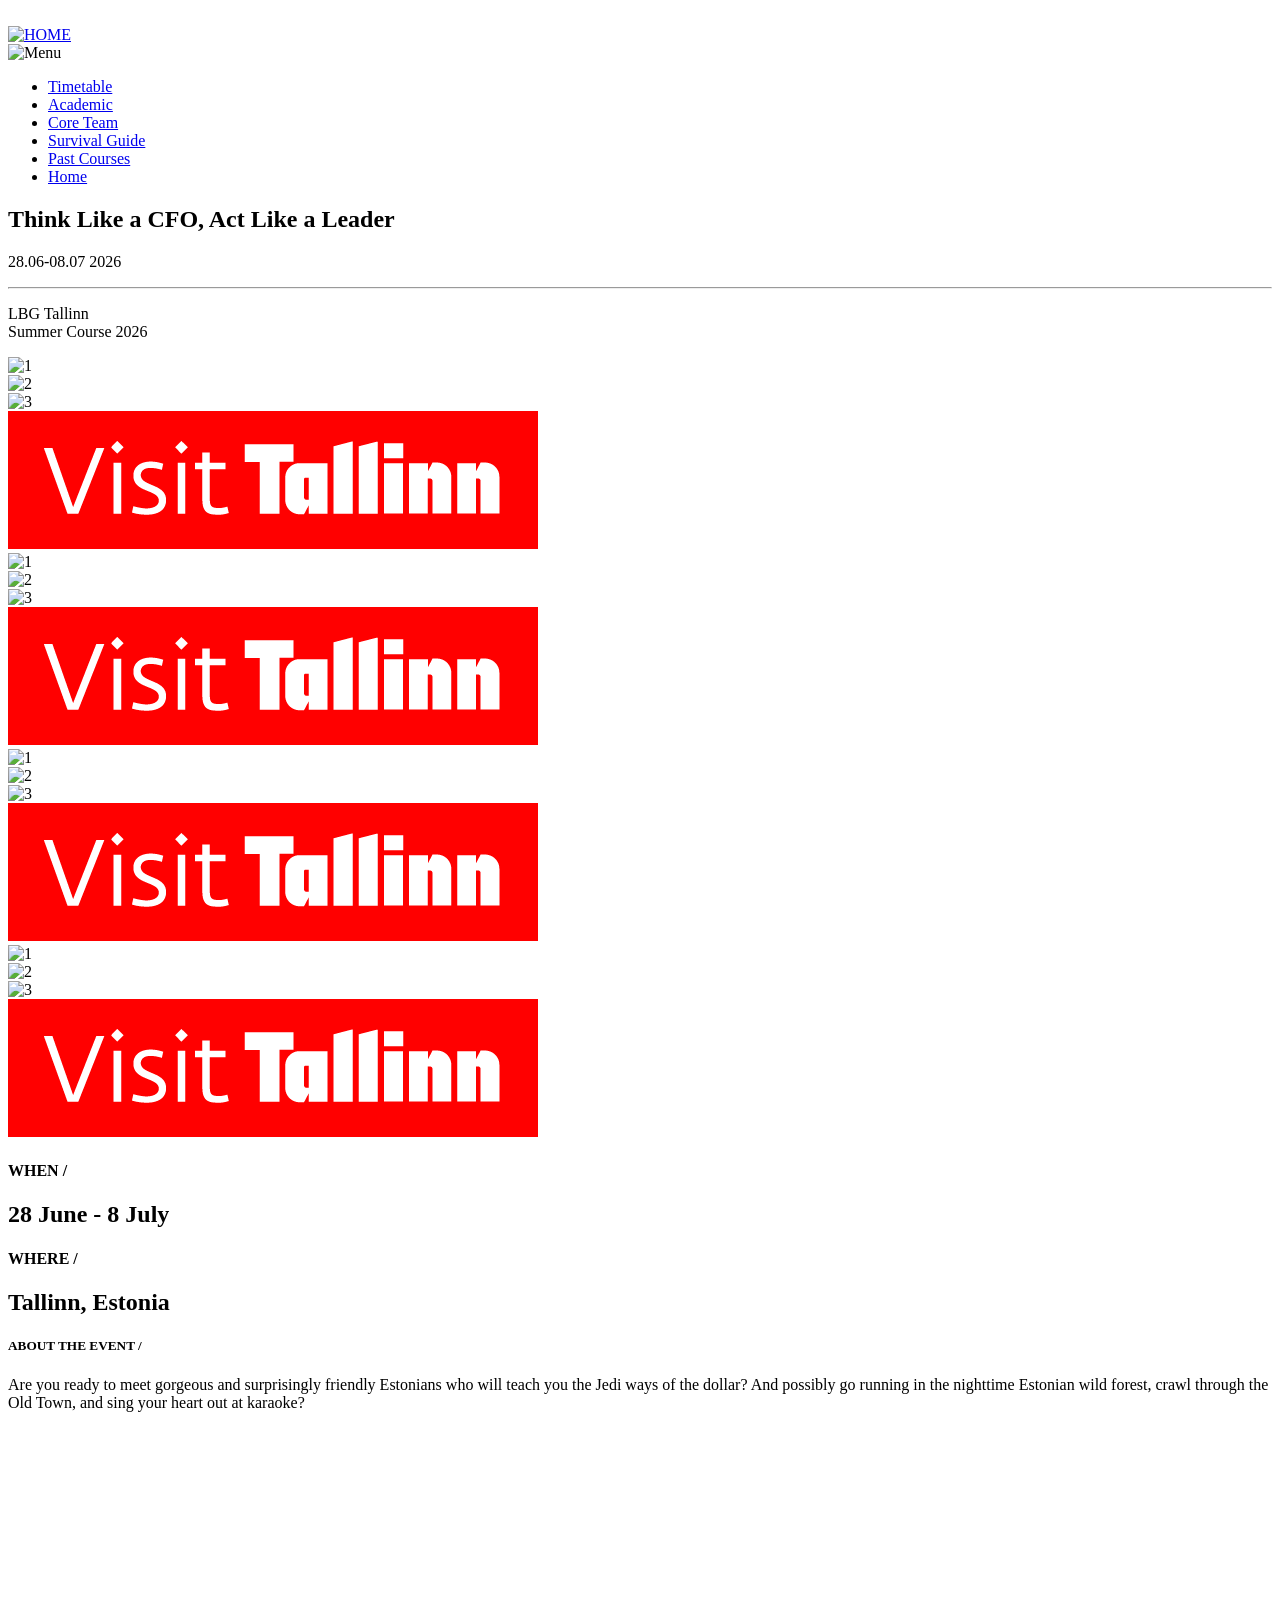
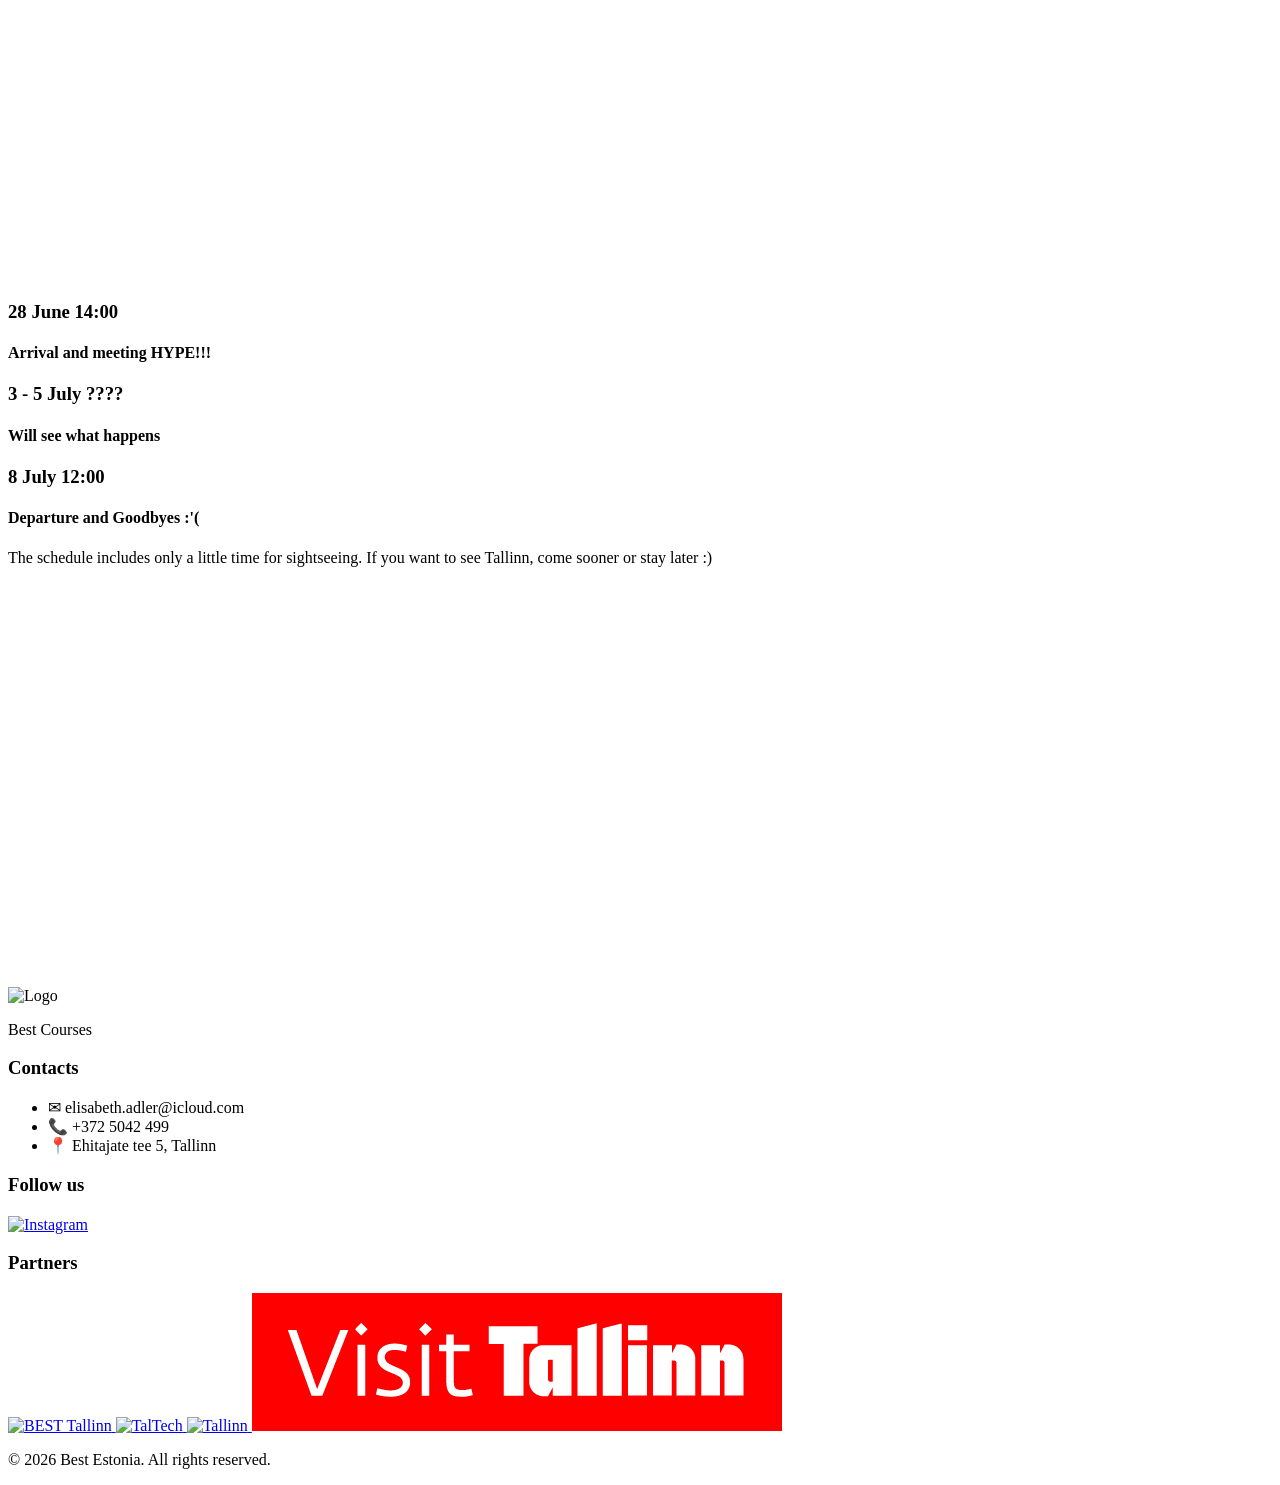
==== index.html @ 0d3443a9 "Update index.html" ====
<!DOCTYPE html>
<html lang="et">
<head>
    <meta charset="UTF-8">
    <meta name="viewport" content="width=device-width, initial-scale=1.0">
    <title>Investment Course</title>
    <link rel="stylesheet" href="Avaleht/Avaleht.css">
    <link rel="preconnect" href="https://fonts.googleapis.com">
    <link rel="preconnect" href="https://fonts.gstatic.com" crossorigin>
    <link href="https://fonts.googleapis.com/css2?family=Rock+Salt&family=Shadows+Into+Light&display=swap" rel="stylesheet">
</head>
<svg width="0" height="0">
  <filter id="rough">
    <feTurbulence type="turbulence" baseFrequency="0.02" numOctaves="3" result="noise"/>
    <feDisplacementMap in="SourceGraphic" in2="noise" scale="3"/>
  </filter>
</svg>

<body>

    <!-- NAVBAR -->
    <header>
        <nav class="navbar">
            <div class="logo">
                <a href="index.html">
                    <img src="Pildid/tibu.png" alt="HOME">
                </a>
            </div>
            <div class="menu-toggle" id="mobile-menu">
                <img src="Pildid/ikoon.png" alt="Menu">
            </div>
            <ul class="nav-links">
                <li><a href="Timetable/Timetable.html">Timetable</a></li>
                <li><a href="Academic/Academic.html">Academic</a></li>
                <li><a href="Coreteam/Coreteam.html">Core Team</a></li>
                <li><a href="Survivalguide/survivalguide.html">Survival Guide</a></li>
                <li><a href="Pastcourses/Pastcourses.html">Past Courses</a></li>
                <li><a href="index.html">Home</a></li>
            </ul>
        </nav>
    </header>

    <!-- HERO SECTION -->
    <section class="hero">
        <div class="hero-content">
            <h1>Think Like a CFO, Act Like a Leader</h1>
            <p class="date">28.06-08.07 2026</p>
            <hr>
            <p class="location">LBG Tallinn<br>Summer Course 2026</p>
        </div>
    </section>

    <!-- WHITE CONTENT SECTION -->
    <section class="content">
        <div class="slider-container">
            <div class="slider-track">
                <div class="slide"><img src="Pildid/taltech.png" alt="1"></div>
                <div class="slide"><img src="Pildid/Logo.png" alt="2"></div>
                <div class="slide"><img src="Pildid/Tallinn_logo_RGB.png" alt="3"></div>
                <div class="slide"><img src="Pildid/visit-tallinn.png" alt="3"></div>
                
                <div class="slide"><img src="Pildid/taltech.png" alt="1"></div>
                <div class="slide"><img src="Pildid/Logo.png" alt="2"></div>
                <div class="slide"><img src="Pildid/Tallinn_logo_RGB.png" alt="3"></div>
                <div class="slide"><img src="Pildid/visit-tallinn.png" alt="3"></div>

                <div class="slide"><img src="Pildid/taltech.png" alt="1"></div>
                <div class="slide"><img src="Pildid/Logo.png" alt="2"></div>
                <div class="slide"><img src="Pildid/Tallinn_logo_RGB.png" alt="3"></div>
                <div class="slide"><img src="Pildid/visit-tallinn.png" alt="3"></div>
                
                <div class="slide"><img src="Pildid/taltech.png" alt="1"></div>
                <div class="slide"><img src="Pildid/Logo.png" alt="2"></div>
                <div class="slide"><img src="Pildid/Tallinn_logo_RGB.png" alt="3"></div>
                <div class="slide"><img src="Pildid/visit-tallinn.png" alt="3"></div>
            </div>
        </div>
        <div class="content-inner">

            <div class="columns">
                <div>
                    <h4>WHEN /</h4>
                    <h2>28 June - 8 July</h2>
                </div>
                <div>
                    <h4>WHERE /</h4>
                    <h2>Tallinn, Estonia</h2>
                </div>
            </div>

            <div class="about">
                <h5>ABOUT THE EVENT /</h5>
                <p>
                    Are you ready to meet gorgeous and surprisingly friendly Estonians
                    who will teach you the Jedi ways of the dollar?
                    And possibly go running in the nighttime Estonian wild forest,
                    crawl through the Old Town, and sing your heart out at karaoke?
                </p>
            </div>

        </div>
        <div class="map-container">
            <iframe 
                src="https://www.google.com/maps/embed?pb=!1m18!1m12!1m3!1d2269.0214540780644!2d24.742281212728578!3d59.43894810213578!2m3!1f0!2f0!3f0!3m2!1i1024!2i768!4f13.1!3m3!1m2!1s0x4692936252f8d44b%3A0xb508b9e55fab012e!2sOld%20Town%20Hostel%20O%C3%9C!5e1!3m2!1set!2see!4v1776297374130!5m2!1set!2see" width="600" height="450" style="border:0;" allowfullscreen="" loading="lazy" referrerpolicy="no-referrer-when-downgrade"> 
                width="600" 
                height="450" 
                style="border:0;" 
                allowfullscreen="" 
                loading="lazy">
            </iframe>
        </div>
    </section>

    <!-- IMAGE SECTION -->
    <section class="image-section">
        <div class="image-overlay">
            <div class="schedule">
                <h3>28 June 14:00</h3>
                <h4>Arrival and meeting    HYPE!!!</h4>
                <h3>3 - 5 July ????</h3>
                <h4>Will see what happens</h4>
                <h3>8 July 12:00</h3>
                <h4>Departure and Goodbyes :'(</h4>
                <p>
                    The schedule includes only a little time for sightseeing.
                    If you want to see Tallinn, come sooner or stay later :)
                </p>
                <div class="video">
                    <iframe width="800" height="400" 
                    src="https://www.youtube.com/embed/RzxeYMuRS9A?si=vop9OytDKY9QYXYu" 
                    title="YouTube video player" 
                    frameborder="0" 
                    allow="accelerometer; autoplay; clipboard-write; encrypted-media; gyroscope; picture-in-picture; web-share" 
                    referrerpolicy="strict-origin-when-cross-origin" 
                    allowfullscreen></iframe>
                </div>
            </div>
        </div>
    </section>
    
    <!--  Jalus   -->
    <section class="footer">
        <div class="footer-container">
            <div class="footer-content">
                <img src="Pildid/tibu.png" alt="Logo" class="footer-logo">
                <p class="footer-nimi">Best Courses</p>
            </div>
            <div class="footer-content">
                <h3 class="footer-heading">Contacts</h3>
                <ul class="contact-list">
                    <li><span class="icon">✉</span> elisabeth.adler@icloud.com</li>
                    <li><span class="icon">📞</span> +372 5042 499</li>
                    <li><span class="icon">📍</span> Ehitajate tee 5, Tallinn</li>
                </ul>
                </div>

                <div class="footer-content">
                <h3 class="footer-heading">Follow us</h3>
                <div class="social-icons">
                    <a href="https://www.instagram.com/suvekursus/" class="social-circle">
                        <img src="Pildid/insta.png" alt="Instagram" style="width: 20px; height: 20px; vertical-align: middle;">
                    </a>
                    <!--a href="#" class="social-circle">yt</a>-->
                </div>
                </div>

                <div class="footer-content">
                <h3 class="footer-heading">Partners</h3>
                <div class="partner-logos">
                    <a href="https://best.ee/">
                        <img src="Pildid/Logo.png" alt="BEST Tallinn">
                    </a>
                    <a href="https://taltech.ee/">
                        <img src="Pildid/taltech.png" alt="TalTech">
                    </a>
                    <a href="https://www.tallinn.ee/en">
                        <img src="Pildid/Tallinn_logo_RGB.png" alt="Tallinn">
                    </a>
                    <a href="https://www.visittallinn.ee/eng">
                        <img src="Pildid/visit-tallinn.png" alt="VisitTallinn">
                    </a>
                </div>
                </div>

            </div>

            <div class="footer-bottom">
                <p>© 2026 Best Estonia. All rights reserved.</p>
            </div>
        </div>
    </section>

<script>
    document.addEventListener('DOMContentLoaded', () => {
        const header = document.querySelector('header');
        const menuToggle = document.getElementById('mobile-menu');
        const navLinks = document.querySelector('.nav-links');
        let lastScrollY = window.scrollY;

        // 1. Navbar värvi muutmine ja peitmine kerimisel
        window.addEventListener('scroll', () => {
            // Lisab taustavärvi, kui on keritud üle 50px
            if (window.scrollY > 50) {
                header.classList.add('scrolled');
            } else {
                header.classList.remove('scrolled');
            }

            // Peidab/näitab navbarit (ainult siis, kui mobiilimenüü on kinni)
            if (!navLinks.classList.contains('active')) {
                if (window.scrollY > lastScrollY && window.scrollY > 100) {
                    header.classList.add('nav-hidden');
                } else {
                    header.classList.remove('nav-hidden');
                }
            }
            lastScrollY = window.scrollY;
        });

        // 2. Mobiilimenüü avamine/sulgemine
        menuToggle.addEventListener('click', (e) => {
            e.stopPropagation(); // Takistab dokumendi klikisündmust
            navLinks.classList.toggle('active');
        });

        // Sulgeb menüü, kui klikid lingile
        document.querySelectorAll('.nav-links a').forEach(link => {
            link.addEventListener('click', () => {
                navLinks.classList.remove('active');
            });
        });

        // Sulgeb menüü, kui klikid kuskil mujal ekraanil
        document.addEventListener('click', (event) => {
            if (!navLinks.contains(event.target) && !menuToggle.contains(event.target)) {
                navLinks.classList.remove('active');
            }
        });
    });
</script>

</body>
</html>
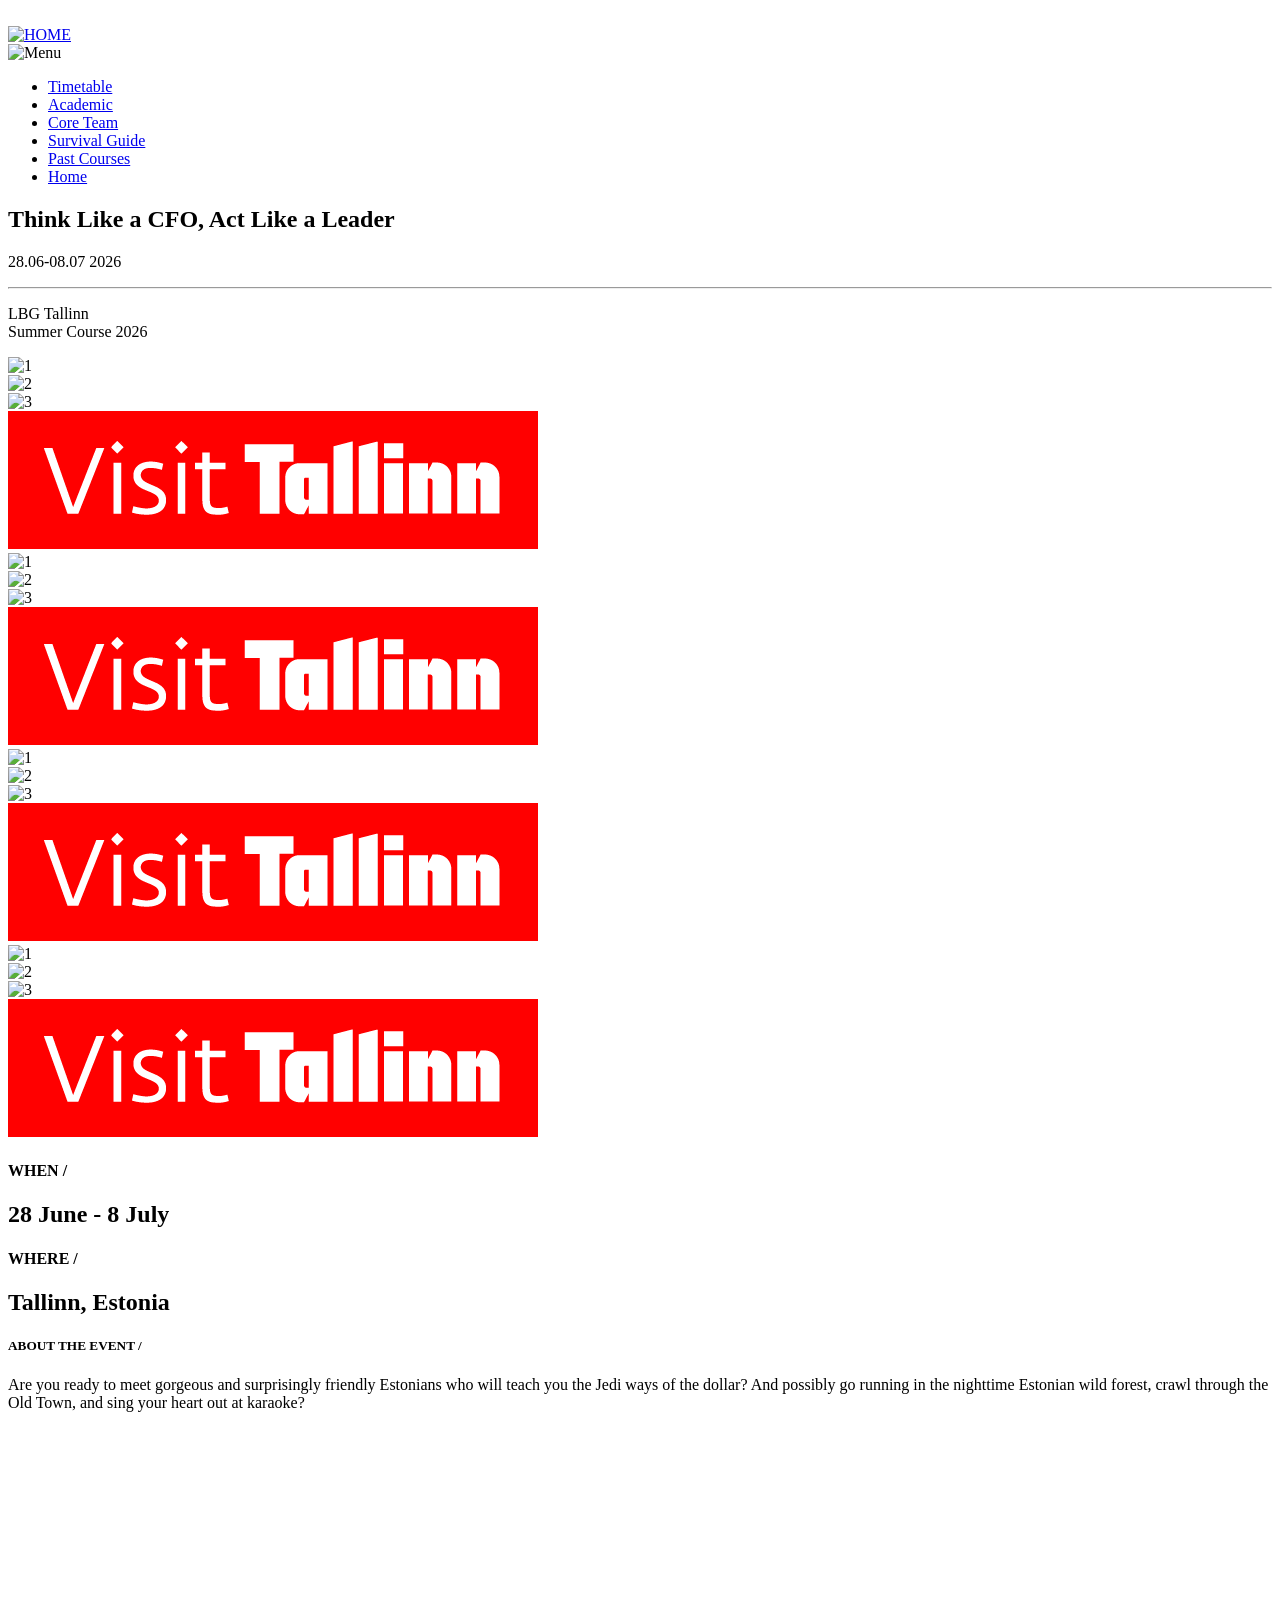
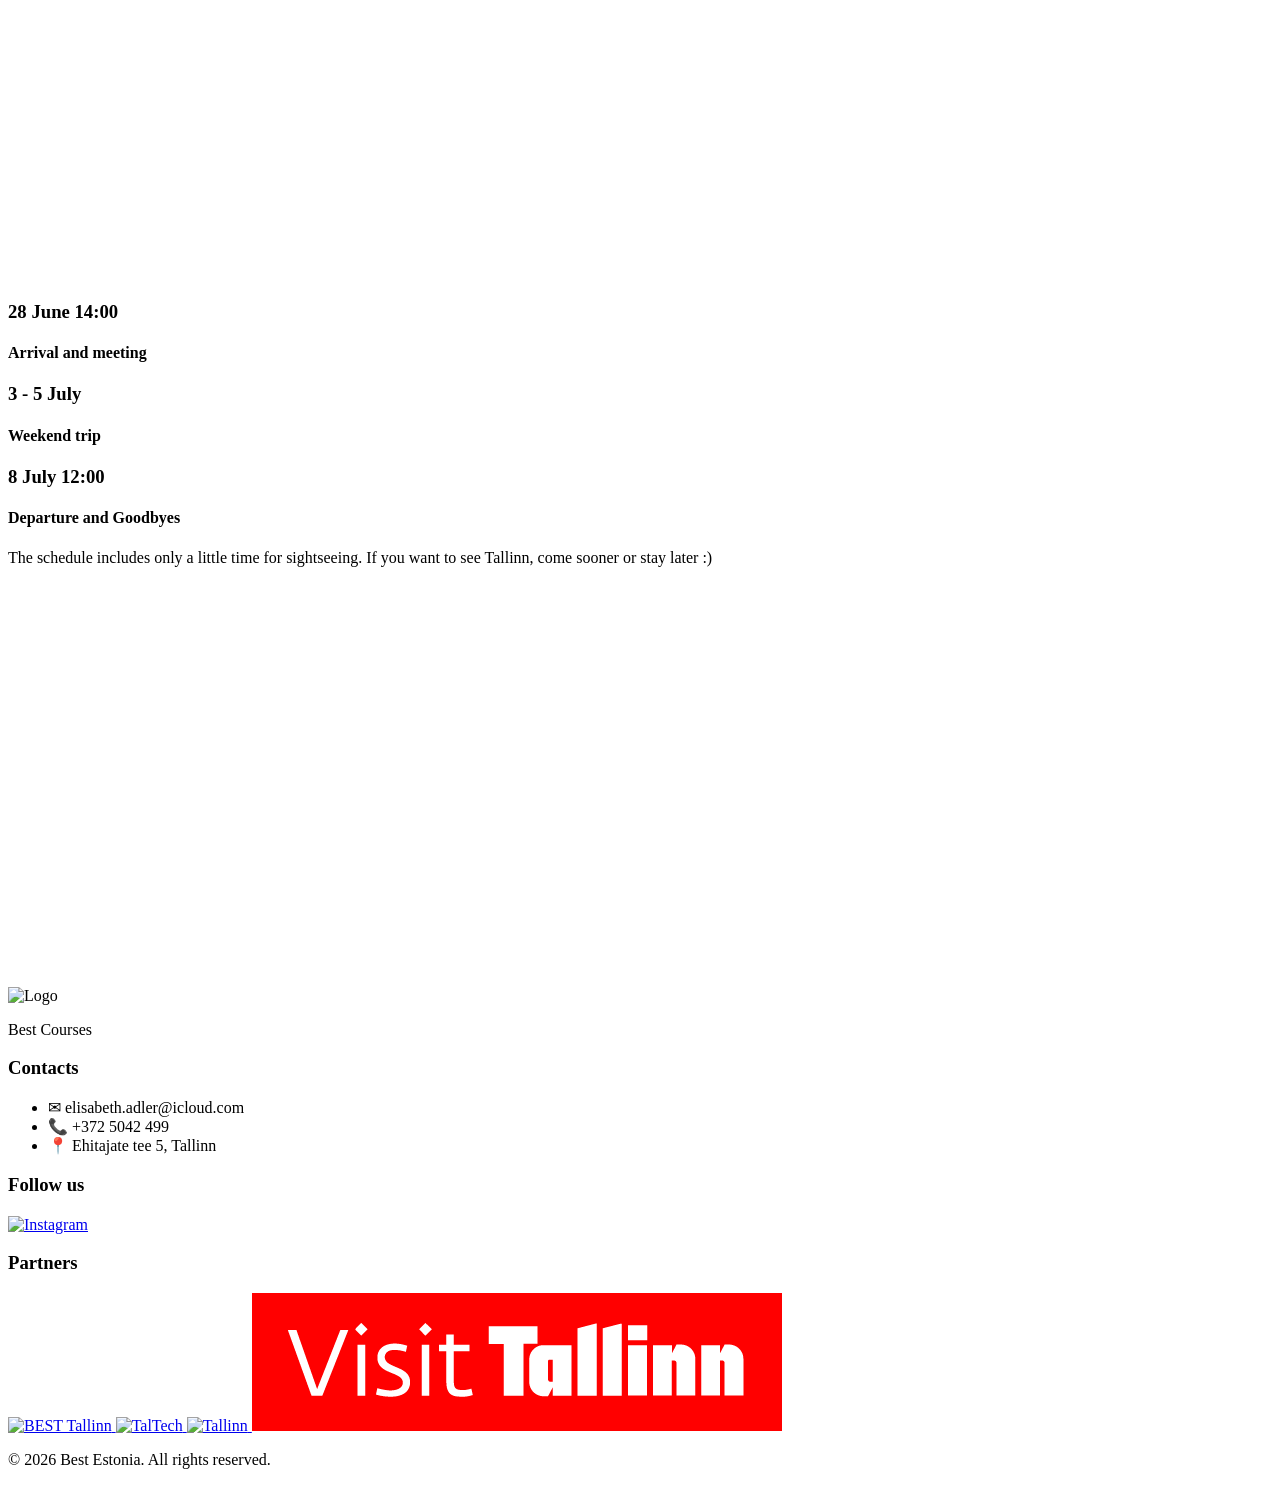
==== commit cc9ae8c0: "Update index.html" ====
--- a/index.html
+++ b/index.html
@@ -116,11 +116,11 @@
         <div class="image-overlay">
             <div class="schedule">
                 <h3>28 June 14:00</h3>
-                <h4>Arrival and meeting    HYPE!!!</h4>
-                <h3>3 - 5 July ????</h3>
-                <h4>Will see what happens</h4>
+                <h4>Arrival and meeting</h4>
+                <h3>3 - 5 July</h3>
+                <h4>Weekend trip</h4>
                 <h3>8 July 12:00</h3>
-                <h4>Departure and Goodbyes :'(</h4>
+                <h4>Departure and Goodbyes</h4>
                 <p>
                     The schedule includes only a little time for sightseeing.
                     If you want to see Tallinn, come sooner or stay later :)
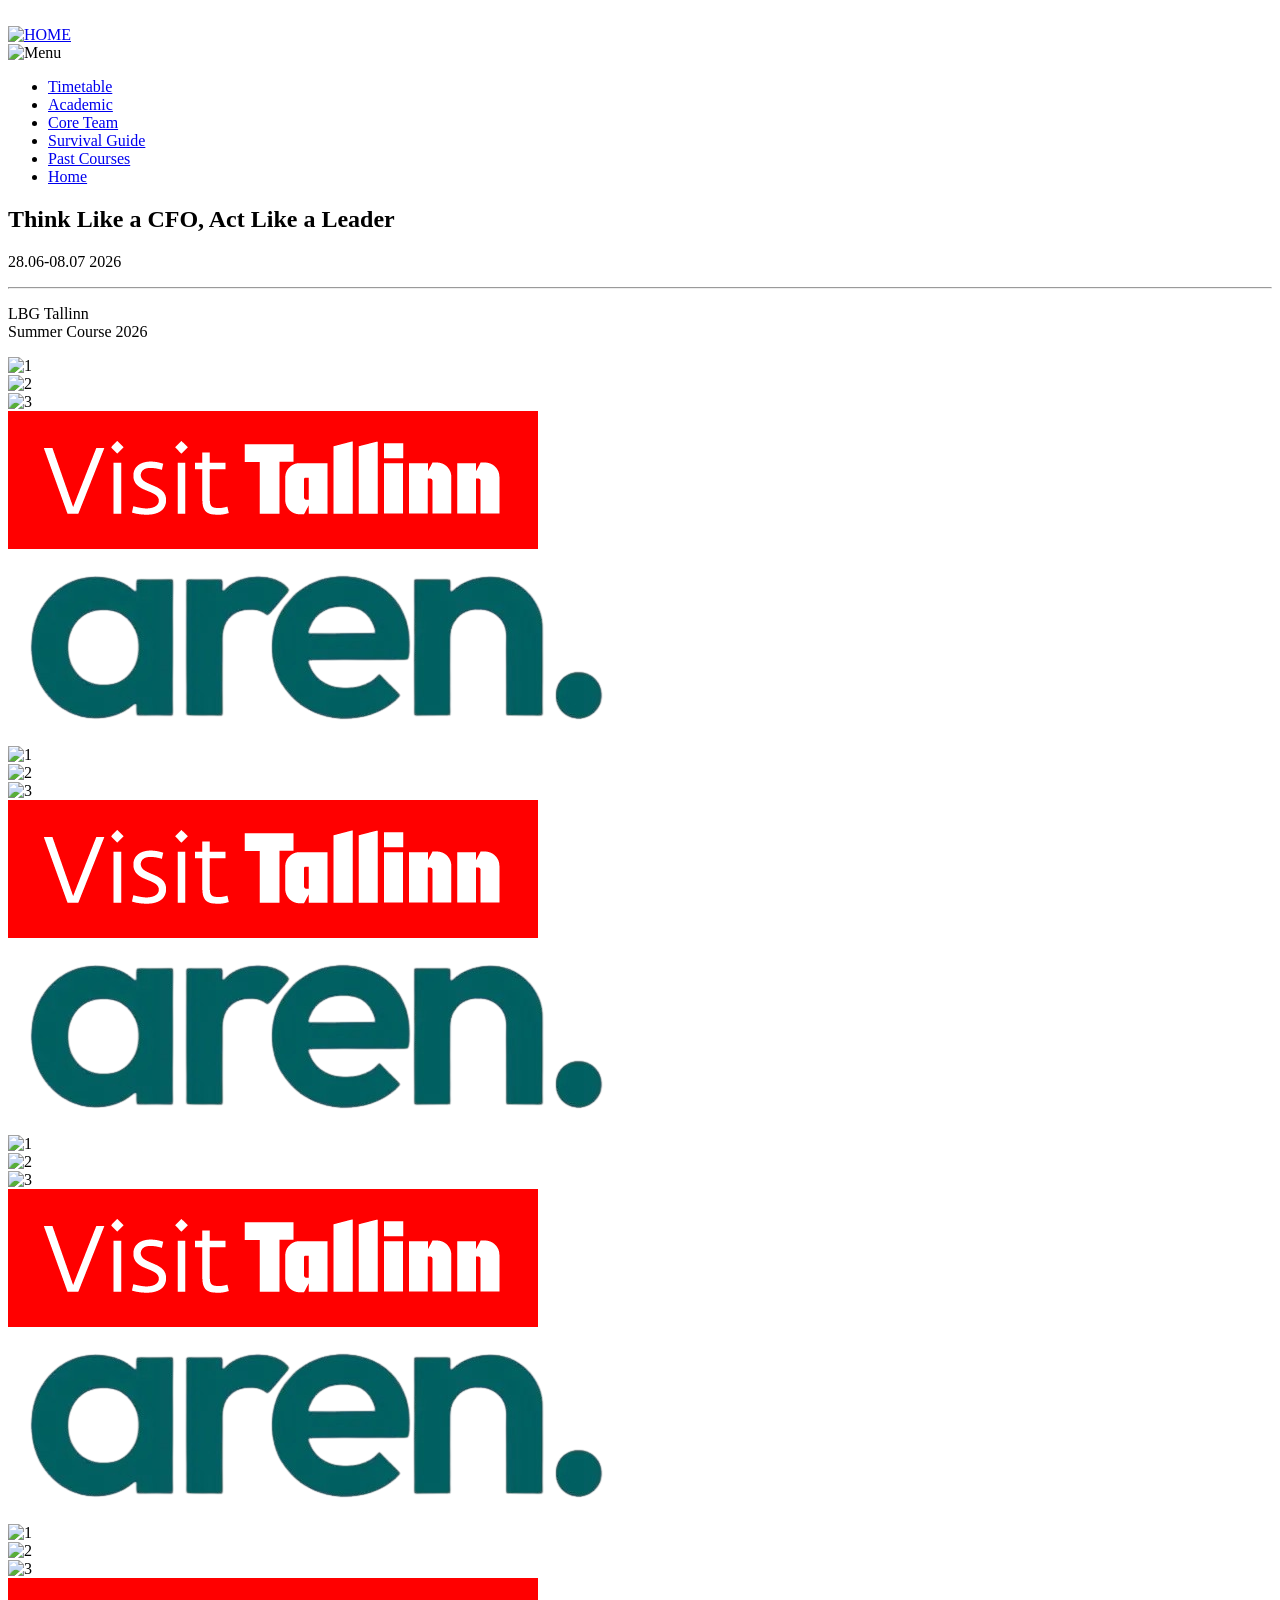
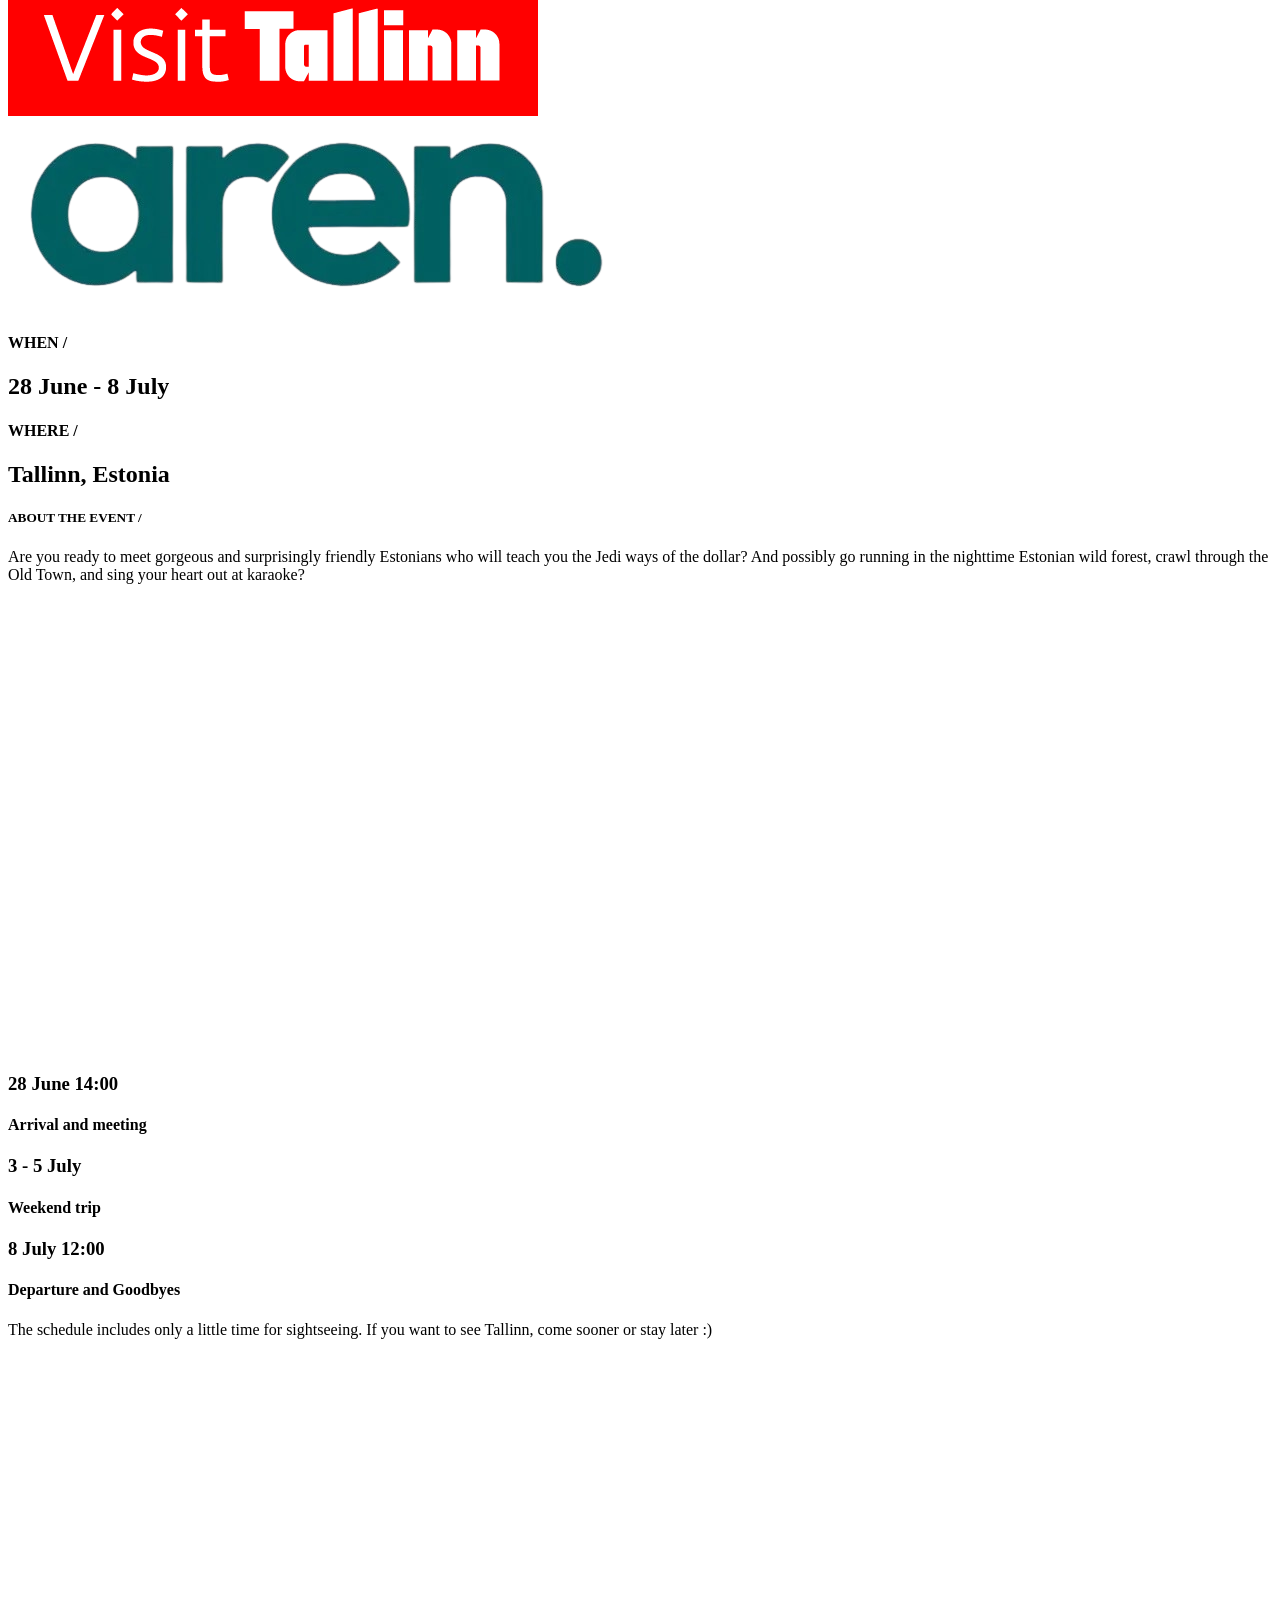
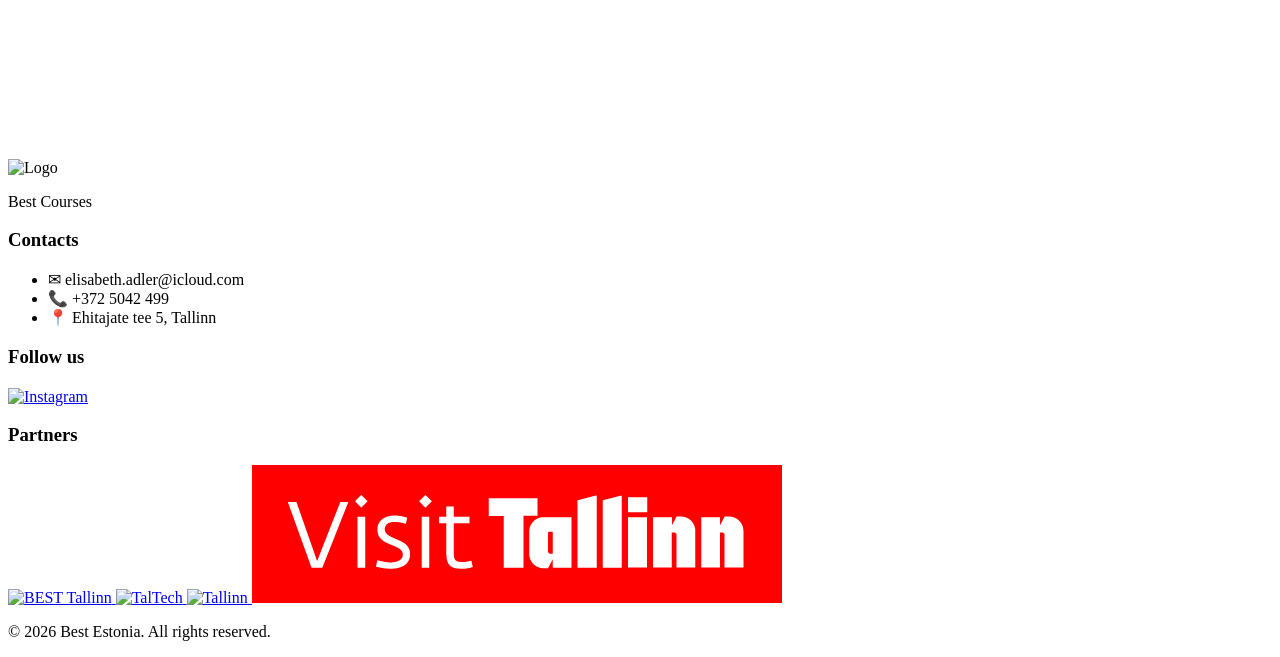
==== commit dc2ccf17: "Update index.html" ====
--- a/index.html
+++ b/index.html
@@ -57,22 +57,26 @@
                 <div class="slide"><img src="Pildid/taltech.png" alt="1"></div>
                 <div class="slide"><img src="Pildid/Logo.png" alt="2"></div>
                 <div class="slide"><img src="Pildid/Tallinn_logo_RGB.png" alt="3"></div>
-                <div class="slide"><img src="Pildid/visit-tallinn.png" alt="3"></div>
+                <div class="slide"><img src="Pildid/visit-tallinn.png" alt="4"></div>
+                <div class="slide"><img src="Pildid/Aren.png" alt="5"></div>
                 
                 <div class="slide"><img src="Pildid/taltech.png" alt="1"></div>
                 <div class="slide"><img src="Pildid/Logo.png" alt="2"></div>
                 <div class="slide"><img src="Pildid/Tallinn_logo_RGB.png" alt="3"></div>
-                <div class="slide"><img src="Pildid/visit-tallinn.png" alt="3"></div>
-
-                <div class="slide"><img src="Pildid/taltech.png" alt="1"></div>
-                <div class="slide"><img src="Pildid/Logo.png" alt="2"></div>
-                <div class="slide"><img src="Pildid/Tallinn_logo_RGB.png" alt="3"></div>
-                <div class="slide"><img src="Pildid/visit-tallinn.png" alt="3"></div>
+                <div class="slide"><img src="Pildid/visit-tallinn.png" alt="4"></div>
+                <div class="slide"><img src="Pildid/Aren.png" alt="5"></div>
+
+                <div class="slide"><img src="Pildid/taltech.png" alt="1"></div>
+                <div class="slide"><img src="Pildid/Logo.png" alt="2"></div>
+                <div class="slide"><img src="Pildid/Tallinn_logo_RGB.png" alt="3"></div>
+                <div class="slide"><img src="Pildid/visit-tallinn.png" alt="4"></div>
+                <div class="slide"><img src="Pildid/Aren.png" alt="5"></div>
                 
                 <div class="slide"><img src="Pildid/taltech.png" alt="1"></div>
                 <div class="slide"><img src="Pildid/Logo.png" alt="2"></div>
                 <div class="slide"><img src="Pildid/Tallinn_logo_RGB.png" alt="3"></div>
-                <div class="slide"><img src="Pildid/visit-tallinn.png" alt="3"></div>
+                <div class="slide"><img src="Pildid/visit-tallinn.png" alt="4"></div>
+                <div class="slide"><img src="Pildid/Aren.png" alt="5"></div>
             </div>
         </div>
         <div class="content-inner">
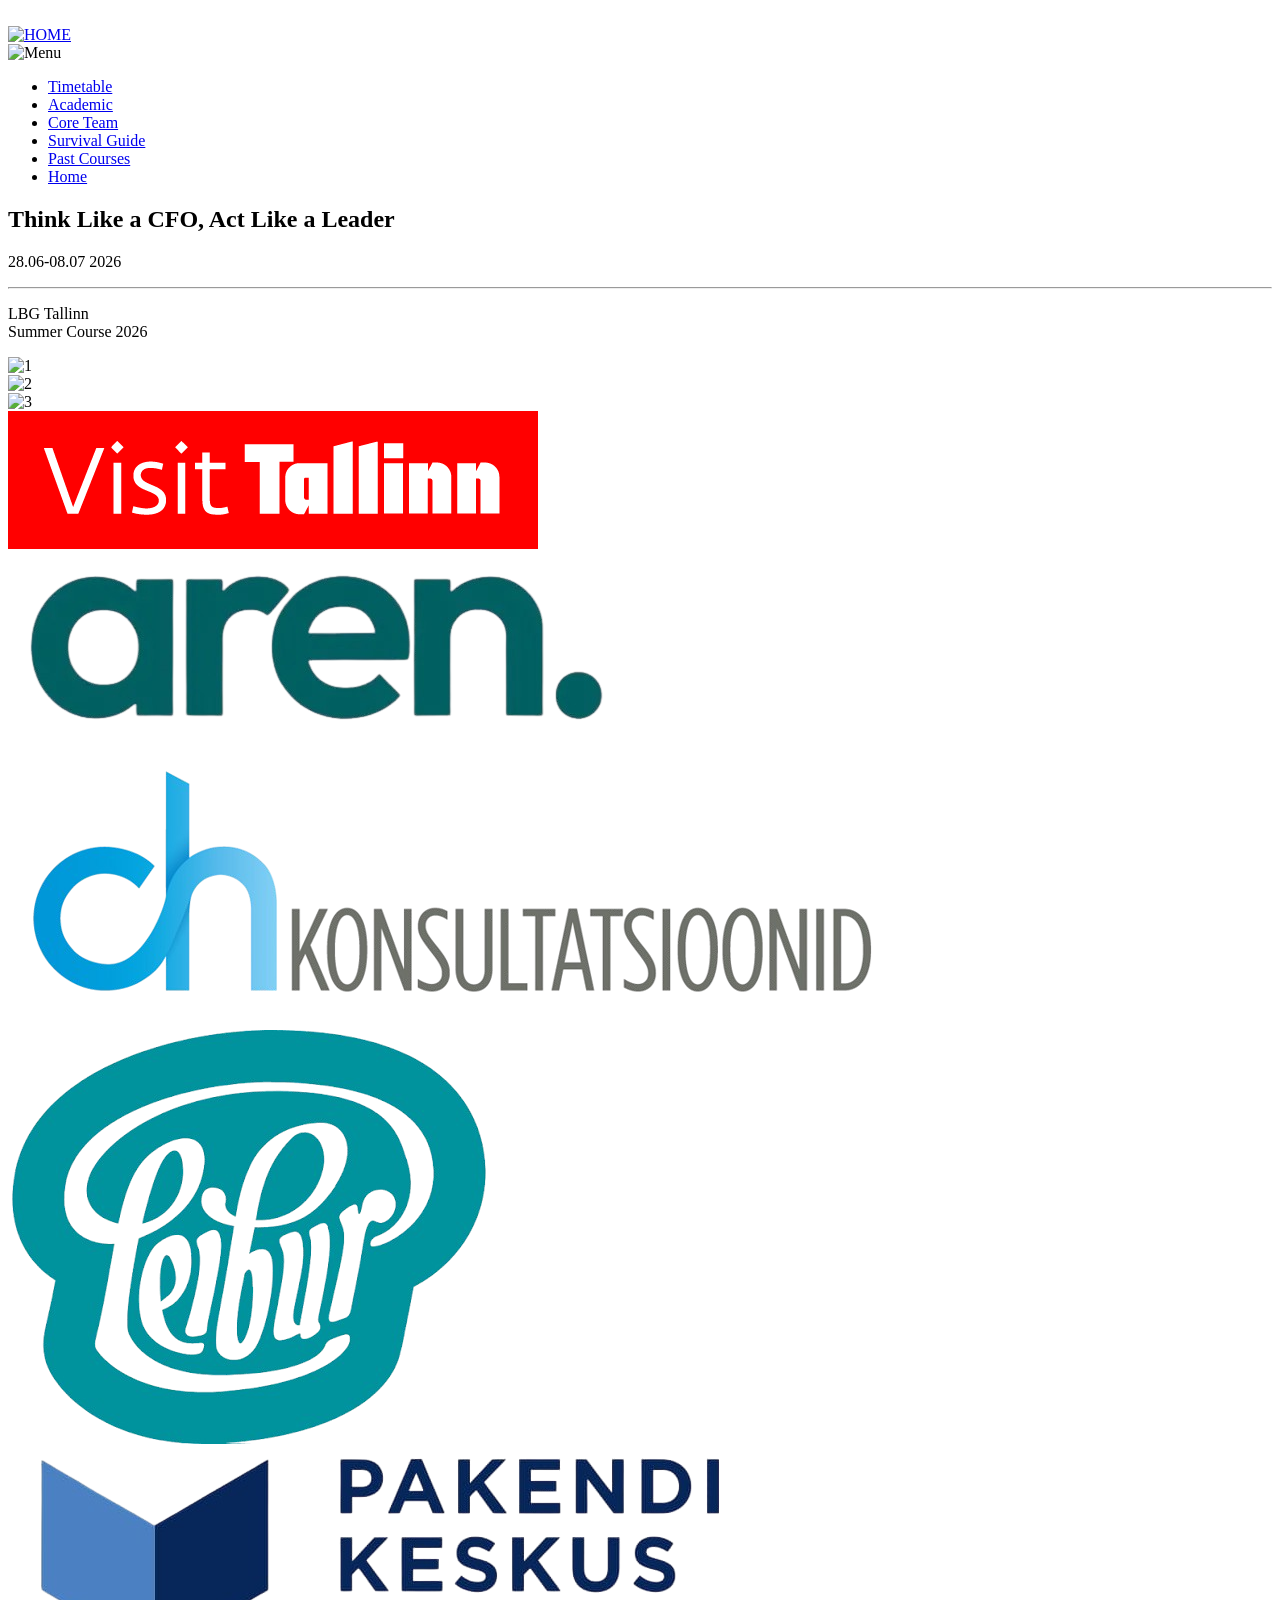
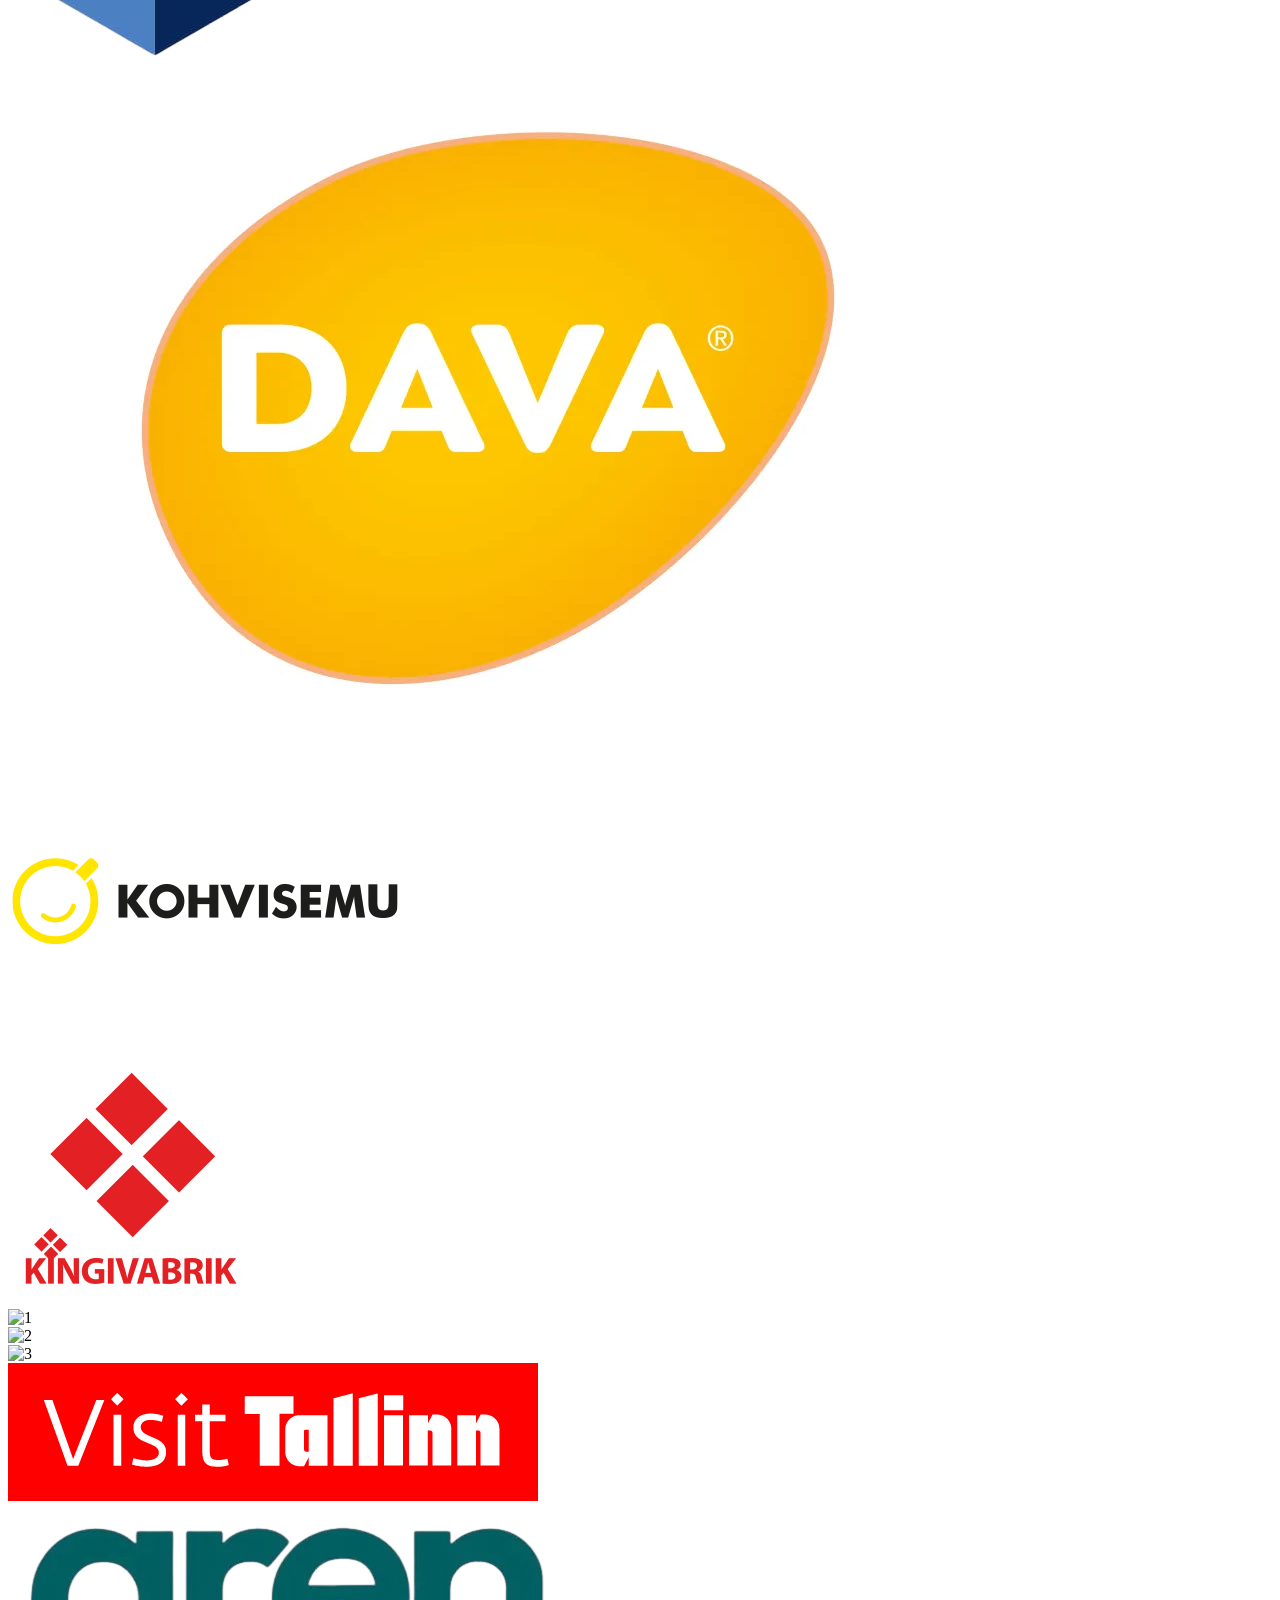
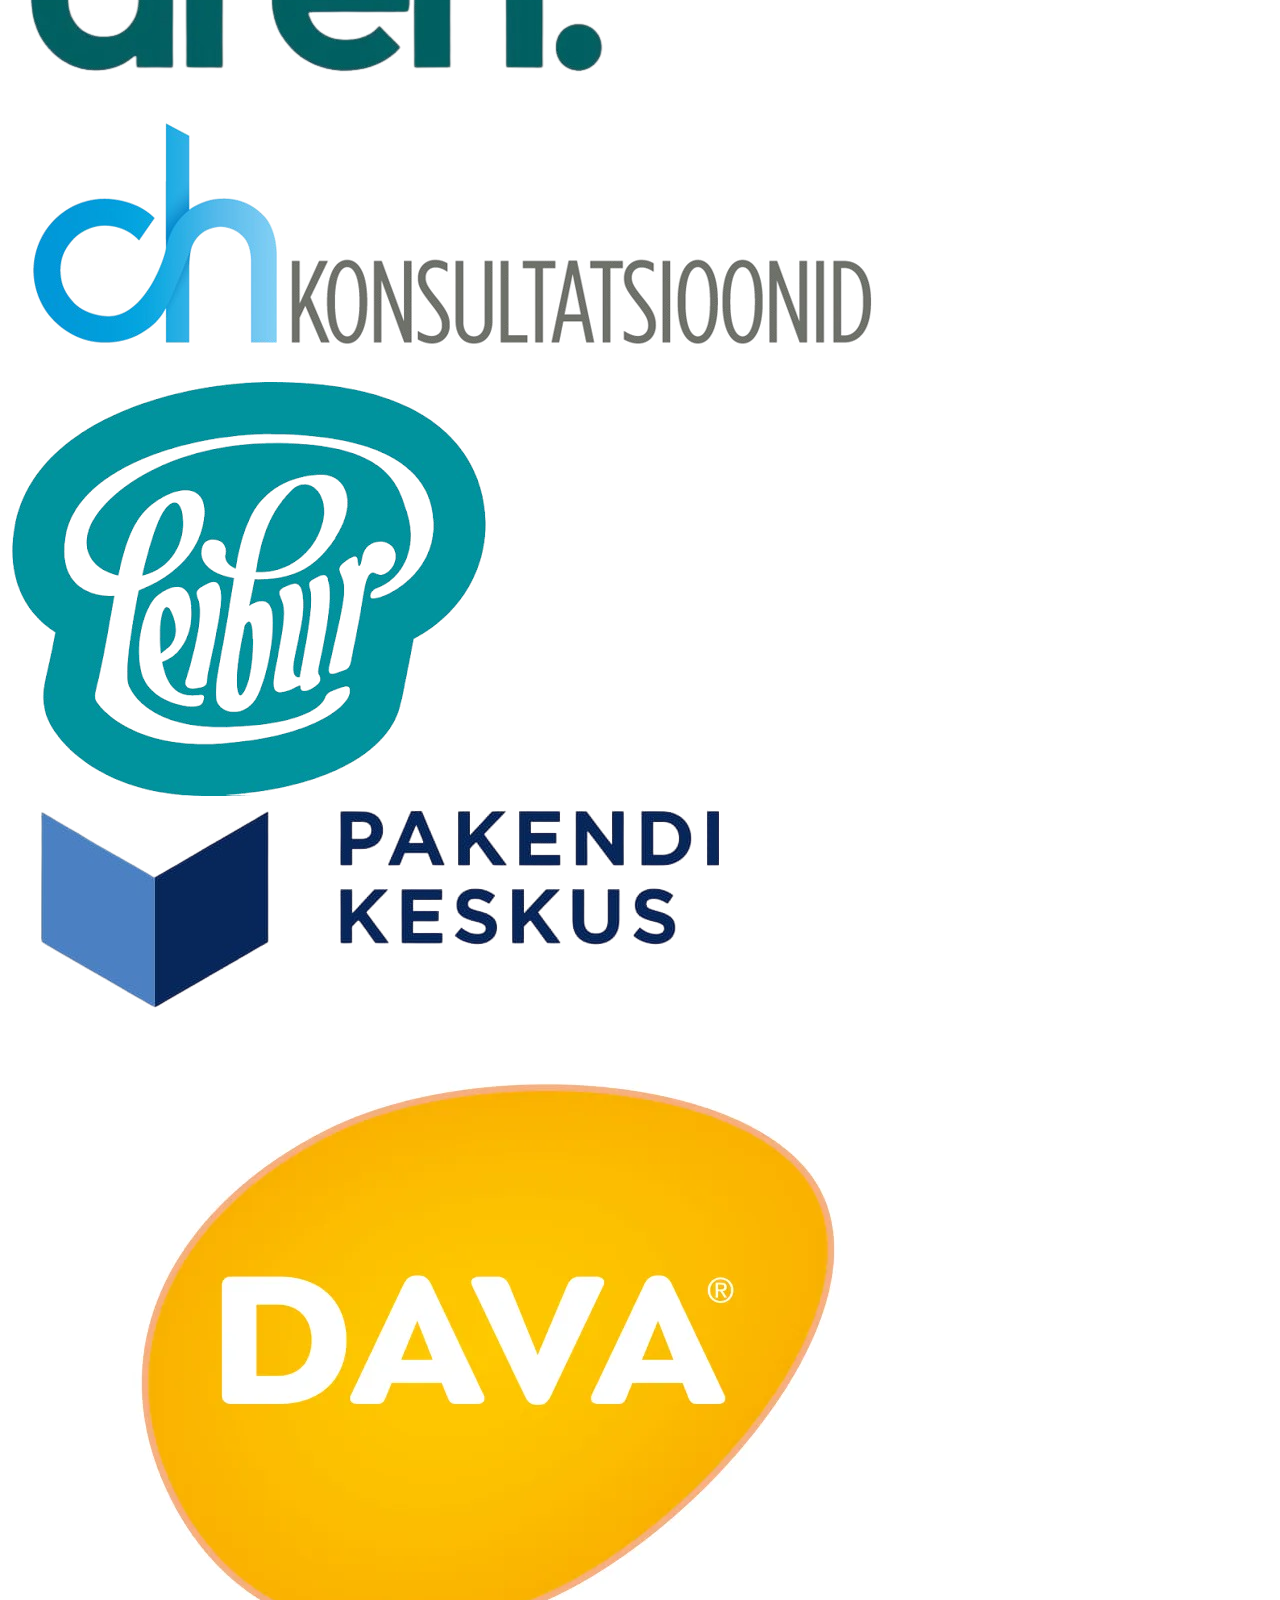
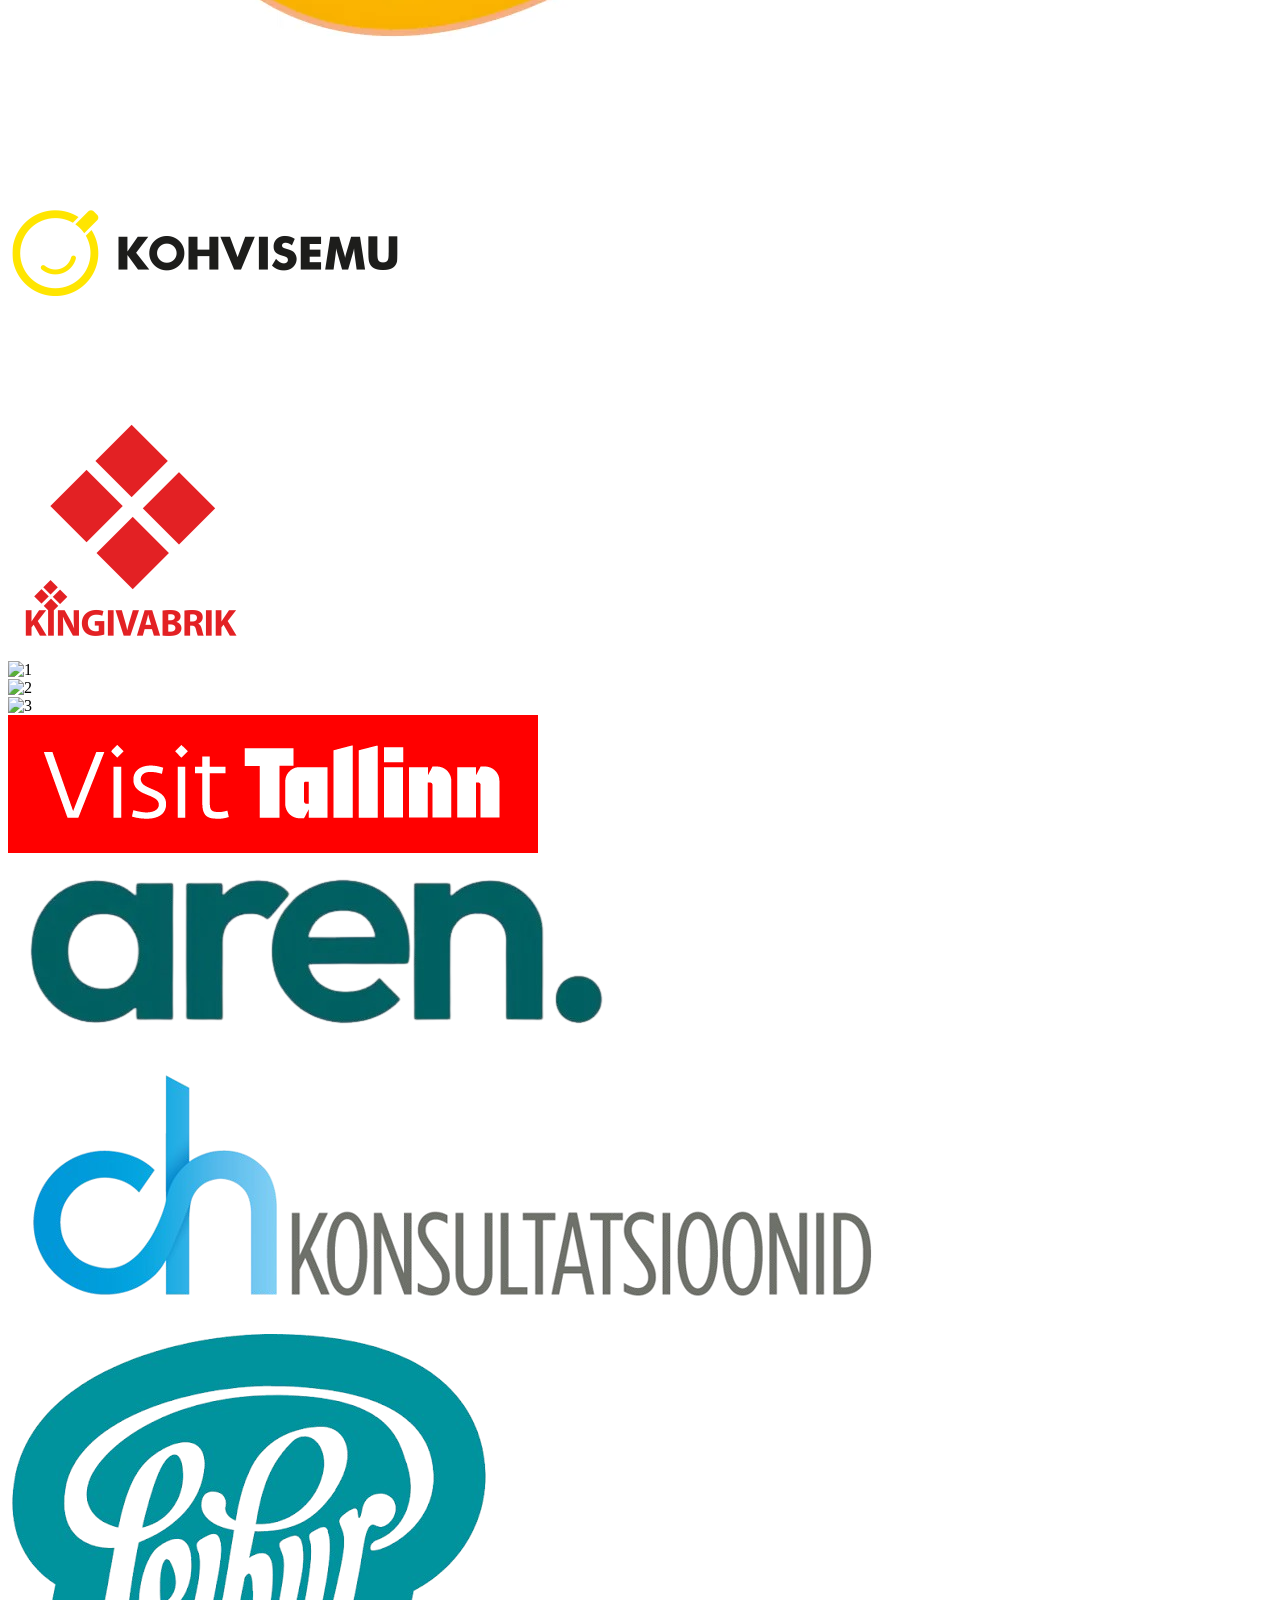
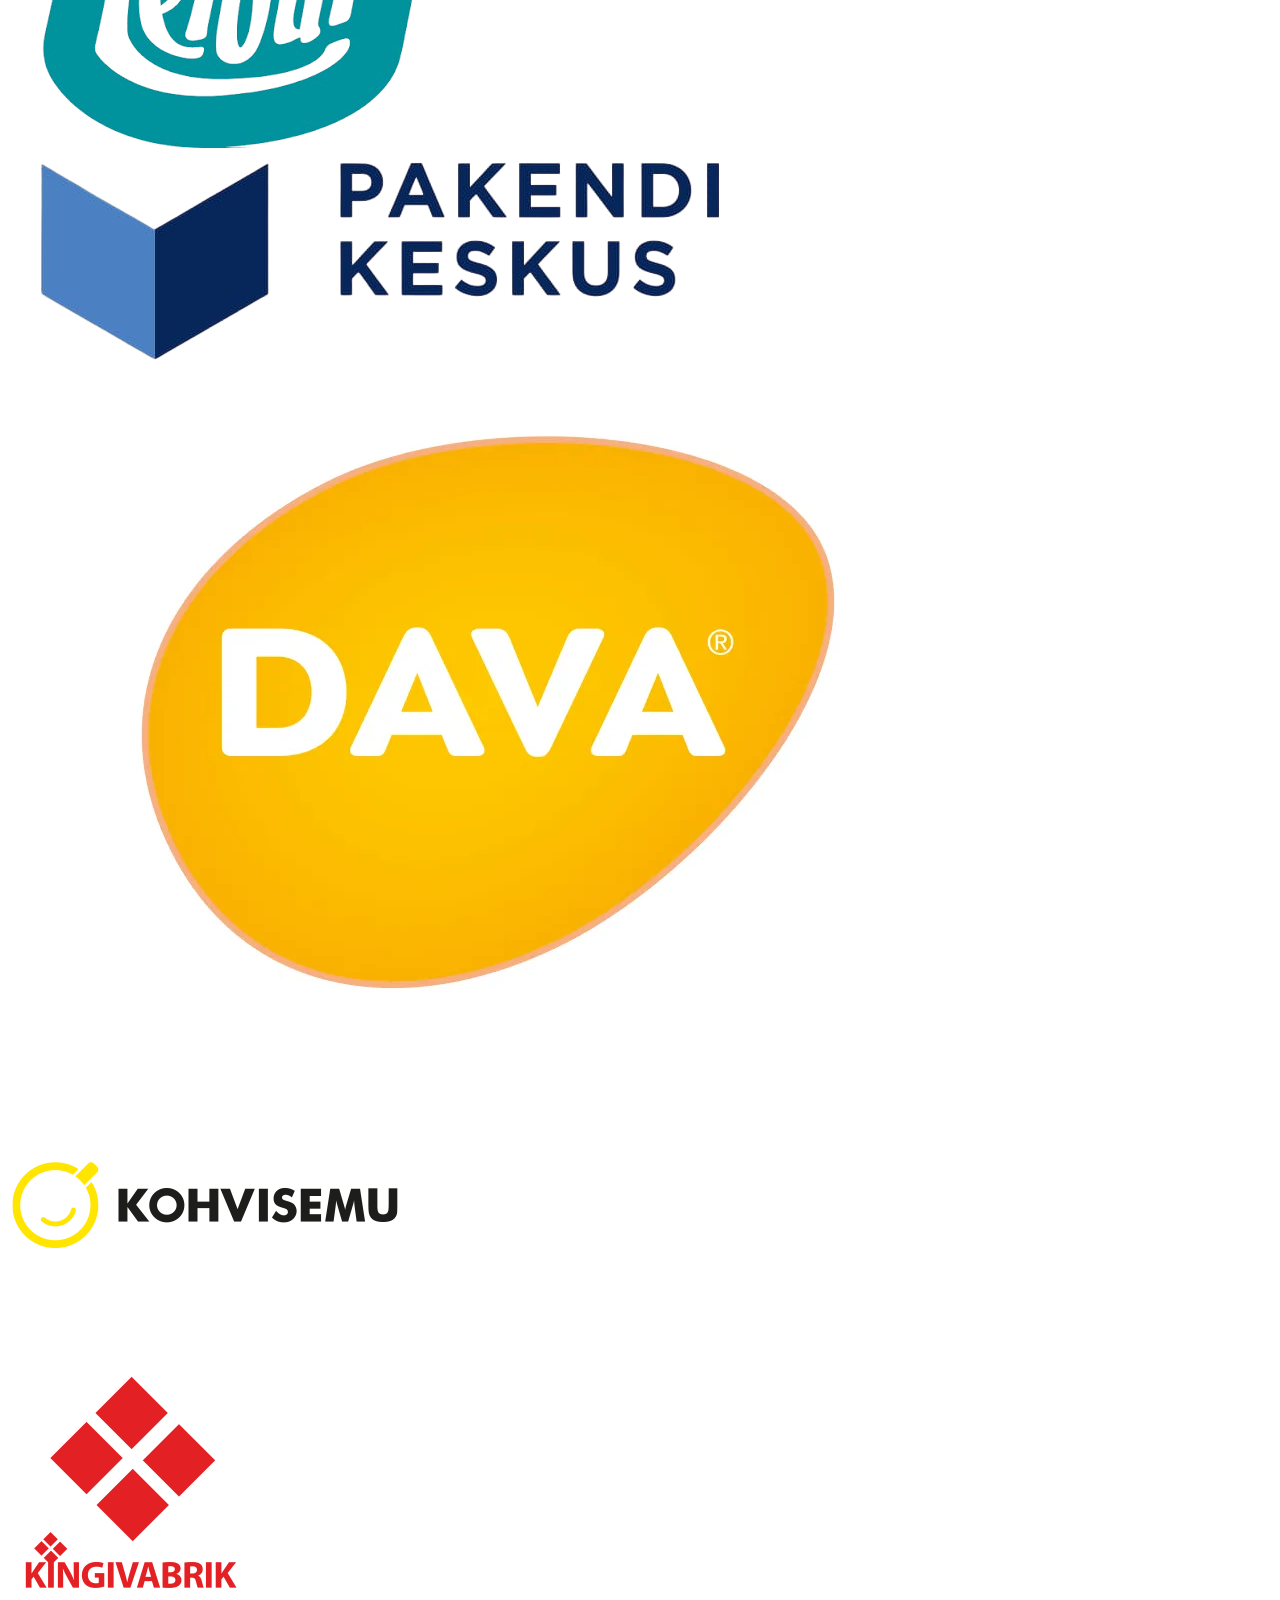
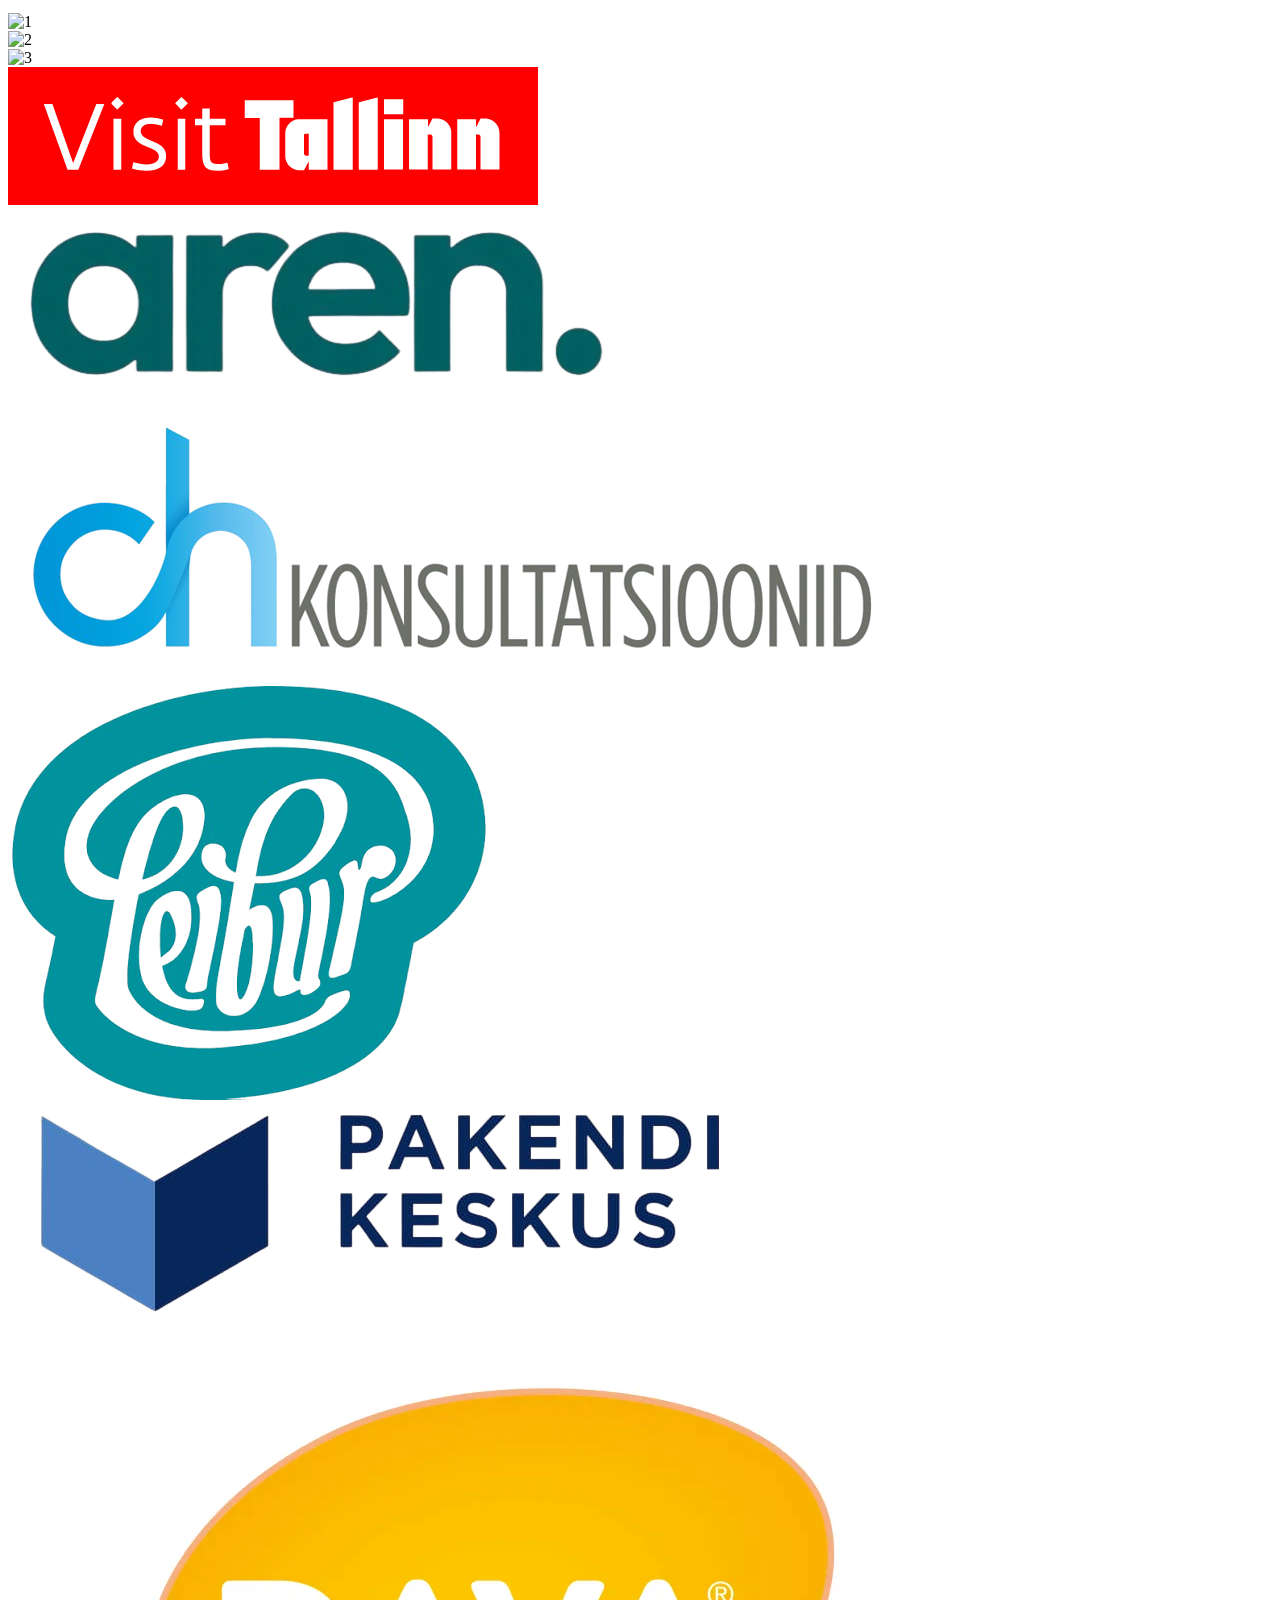
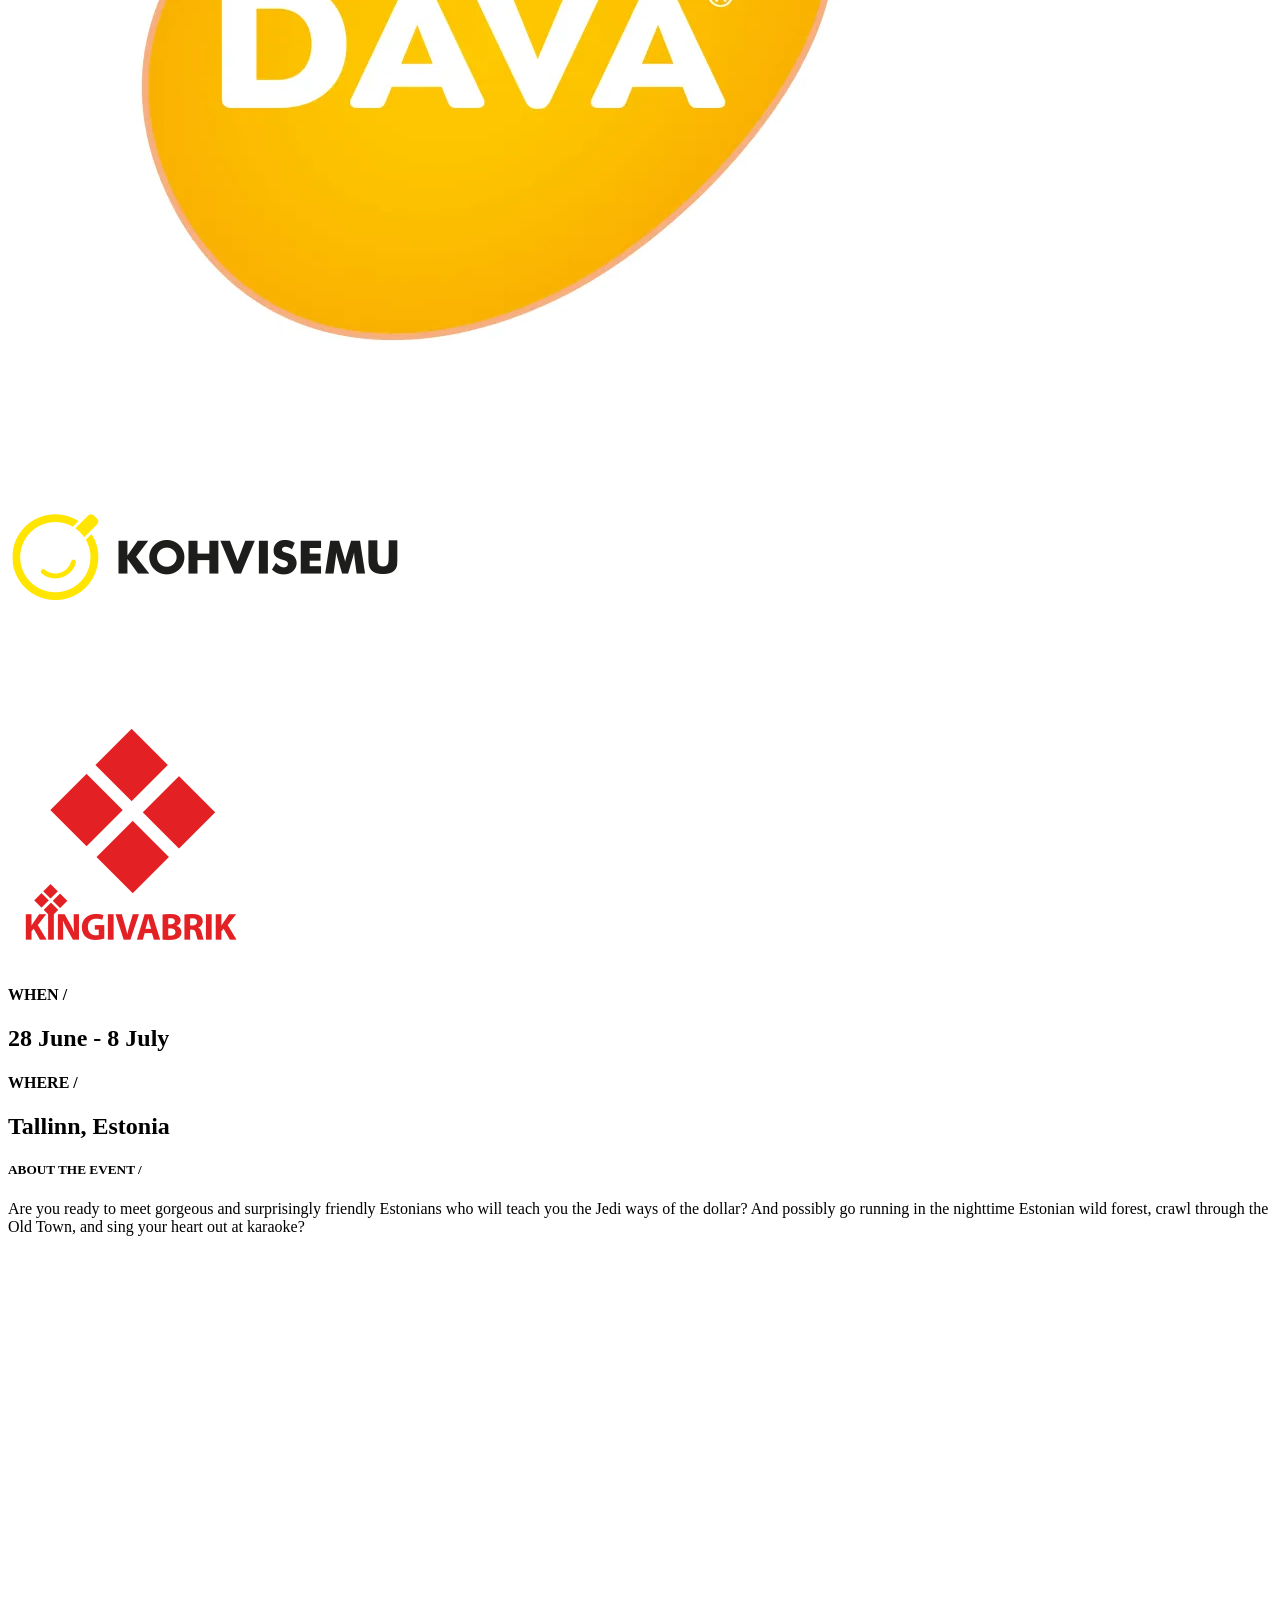
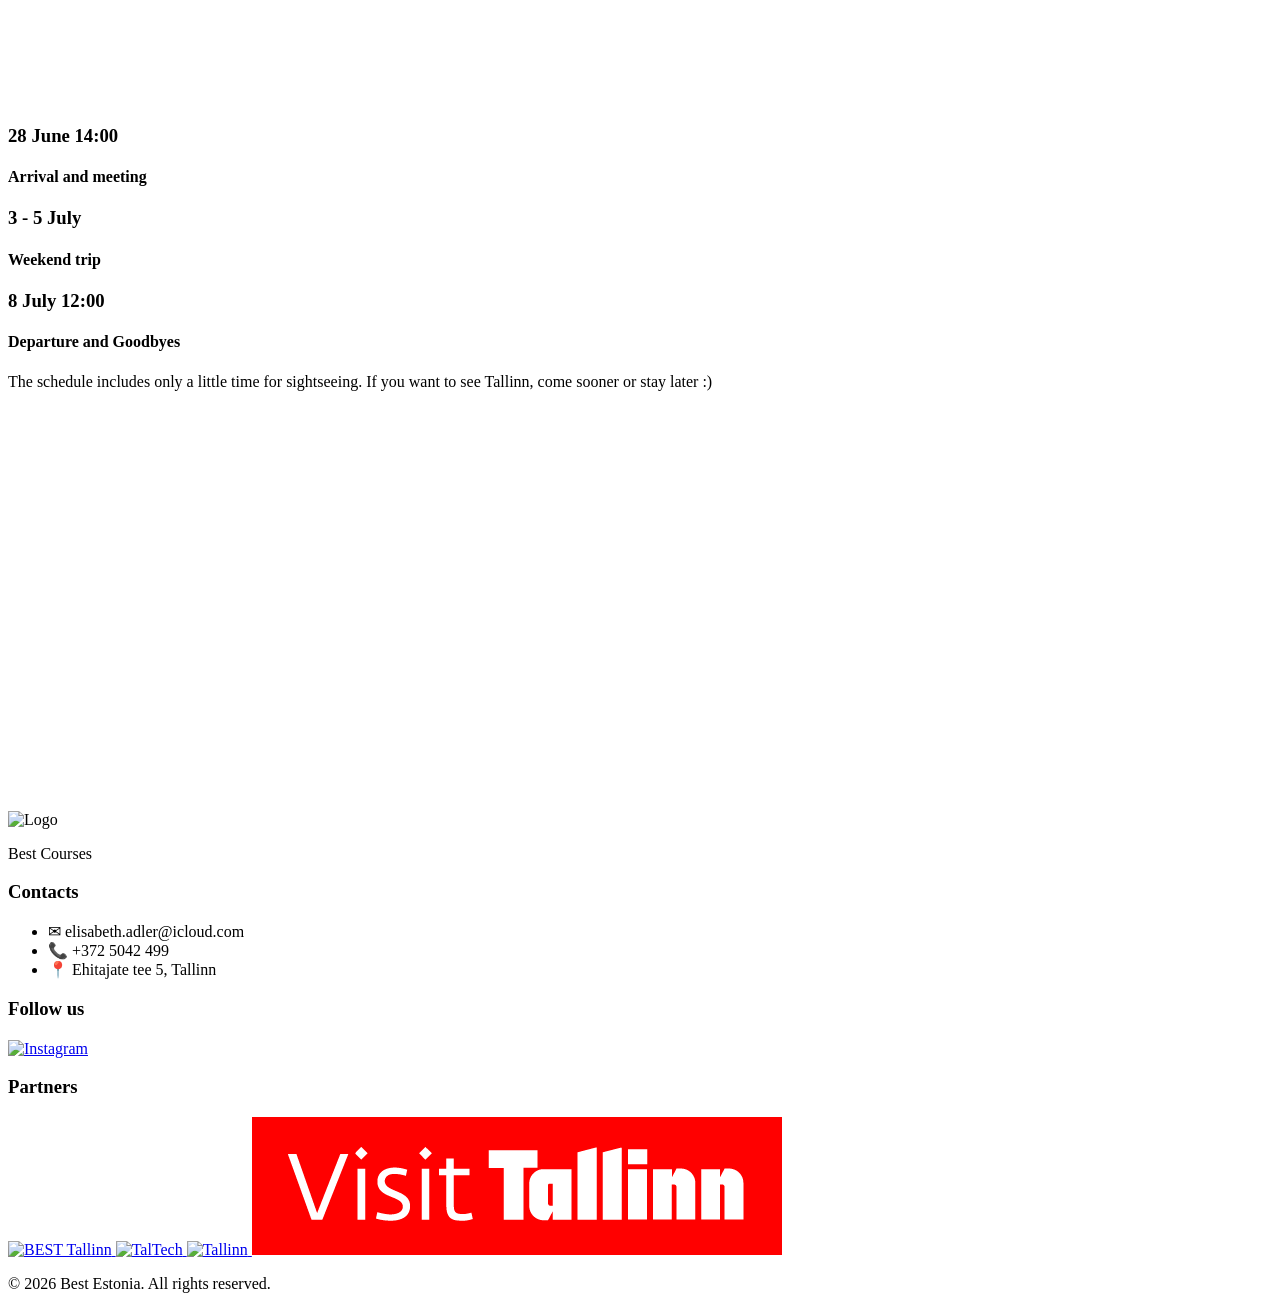
==== commit be942cdd: "Update index.html" ====
--- a/index.html
+++ b/index.html
@@ -59,24 +59,48 @@
                 <div class="slide"><img src="Pildid/Tallinn_logo_RGB.png" alt="3"></div>
                 <div class="slide"><img src="Pildid/visit-tallinn.png" alt="4"></div>
                 <div class="slide"><img src="Pildid/Aren.png" alt="5"></div>
+                <div class="slide"><img src="Pildid/ch.png" alt="6"></div>
+                <div class="slide"><img src="Pildid/leib.png" alt="7"></div>
+                <div class="slide"><img src="Pildid/pakk.png" alt="8"></div>
+                <div class="slide"><img src="Pildid/dav.png" alt="9"></div>
+                <div class="slide"><img src="Pildid/kohv.png" alt="10"></div>
+                <div class="slide"><img src="Pildid/kink.png" alt="11"></div>
                 
                 <div class="slide"><img src="Pildid/taltech.png" alt="1"></div>
                 <div class="slide"><img src="Pildid/Logo.png" alt="2"></div>
                 <div class="slide"><img src="Pildid/Tallinn_logo_RGB.png" alt="3"></div>
                 <div class="slide"><img src="Pildid/visit-tallinn.png" alt="4"></div>
                 <div class="slide"><img src="Pildid/Aren.png" alt="5"></div>
-
-                <div class="slide"><img src="Pildid/taltech.png" alt="1"></div>
-                <div class="slide"><img src="Pildid/Logo.png" alt="2"></div>
-                <div class="slide"><img src="Pildid/Tallinn_logo_RGB.png" alt="3"></div>
-                <div class="slide"><img src="Pildid/visit-tallinn.png" alt="4"></div>
-                <div class="slide"><img src="Pildid/Aren.png" alt="5"></div>
+                <div class="slide"><img src="Pildid/ch.png" alt="6"></div>
+                <div class="slide"><img src="Pildid/leib.png" alt="7"></div>
+                <div class="slide"><img src="Pildid/pakk.png" alt="8"></div>
+                <div class="slide"><img src="Pildid/dav.png" alt="9"></div>
+                <div class="slide"><img src="Pildid/kohv.png" alt="10"></div>
+                <div class="slide"><img src="Pildid/kink.png" alt="11"></div>
+
+                <div class="slide"><img src="Pildid/taltech.png" alt="1"></div>
+                <div class="slide"><img src="Pildid/Logo.png" alt="2"></div>
+                <div class="slide"><img src="Pildid/Tallinn_logo_RGB.png" alt="3"></div>
+                <div class="slide"><img src="Pildid/visit-tallinn.png" alt="4"></div>
+                <div class="slide"><img src="Pildid/Aren.png" alt="5"></div>
+                <div class="slide"><img src="Pildid/ch.png" alt="6"></div>
+                <div class="slide"><img src="Pildid/leib.png" alt="7"></div>
+                <div class="slide"><img src="Pildid/pakk.png" alt="8"></div>
+                <div class="slide"><img src="Pildid/dav.png" alt="9"></div>
+                <div class="slide"><img src="Pildid/kohv.png" alt="10"></div>
+                <div class="slide"><img src="Pildid/kink.png" alt="11"></div>
                 
                 <div class="slide"><img src="Pildid/taltech.png" alt="1"></div>
                 <div class="slide"><img src="Pildid/Logo.png" alt="2"></div>
                 <div class="slide"><img src="Pildid/Tallinn_logo_RGB.png" alt="3"></div>
                 <div class="slide"><img src="Pildid/visit-tallinn.png" alt="4"></div>
                 <div class="slide"><img src="Pildid/Aren.png" alt="5"></div>
+                <div class="slide"><img src="Pildid/ch.png" alt="6"></div>
+                <div class="slide"><img src="Pildid/leib.png" alt="7"></div>
+                <div class="slide"><img src="Pildid/pakk.png" alt="8"></div>
+                <div class="slide"><img src="Pildid/dav.png" alt="9"></div>
+                <div class="slide"><img src="Pildid/kohv.png" alt="10"></div>
+                <div class="slide"><img src="Pildid/kink.png" alt="11"></div>
             </div>
         </div>
         <div class="content-inner">
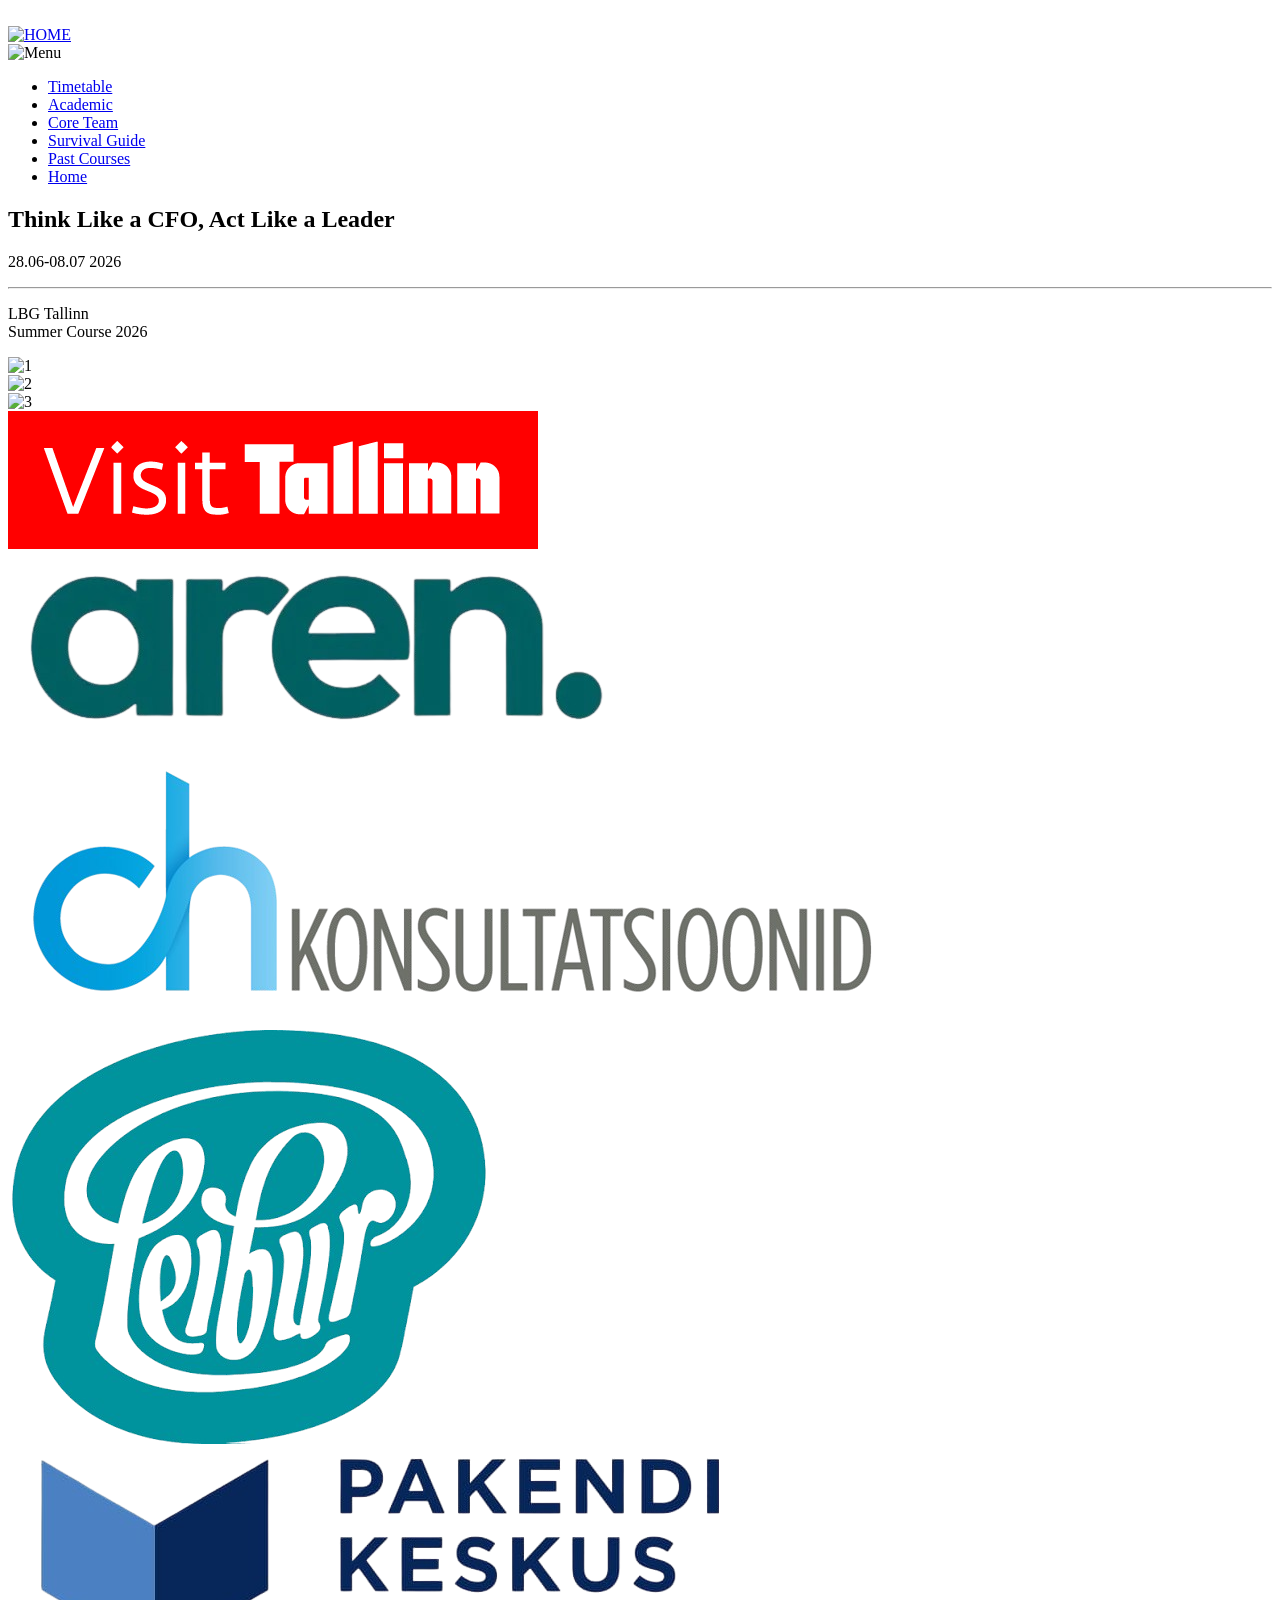
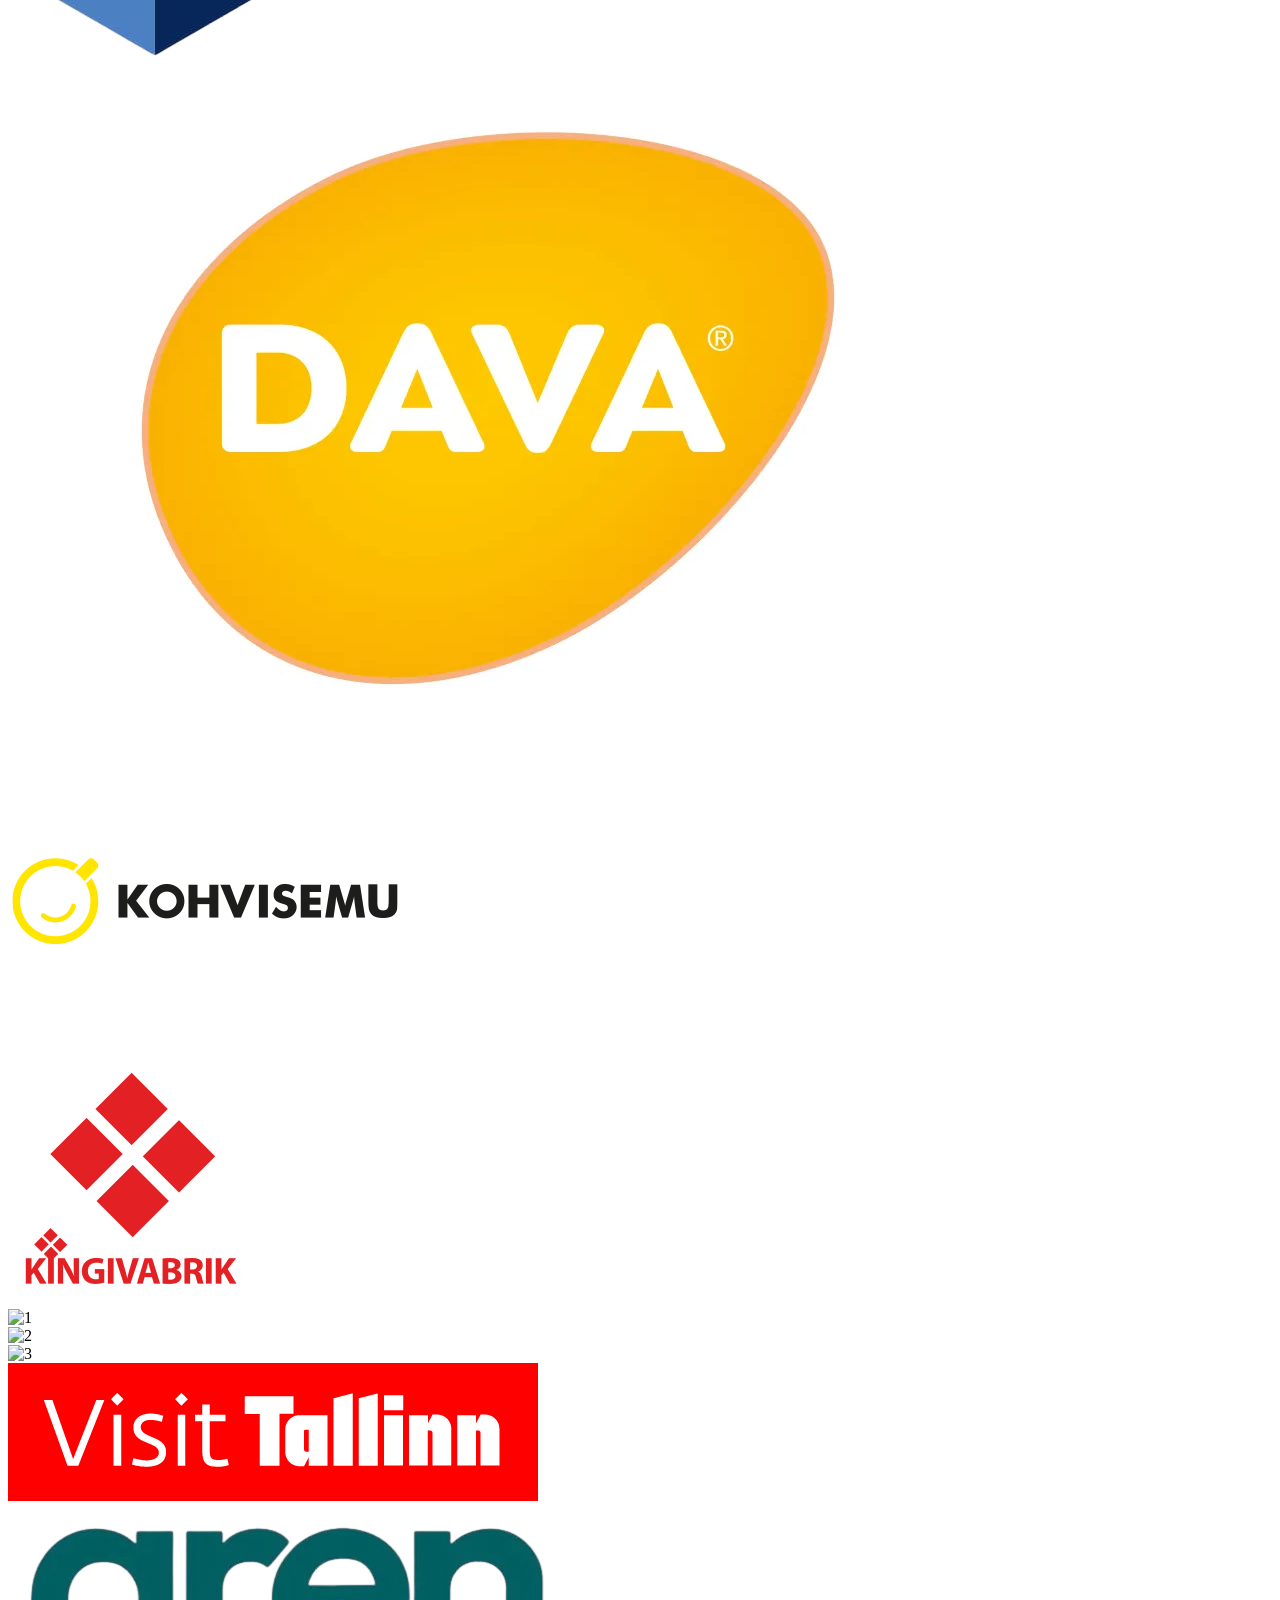
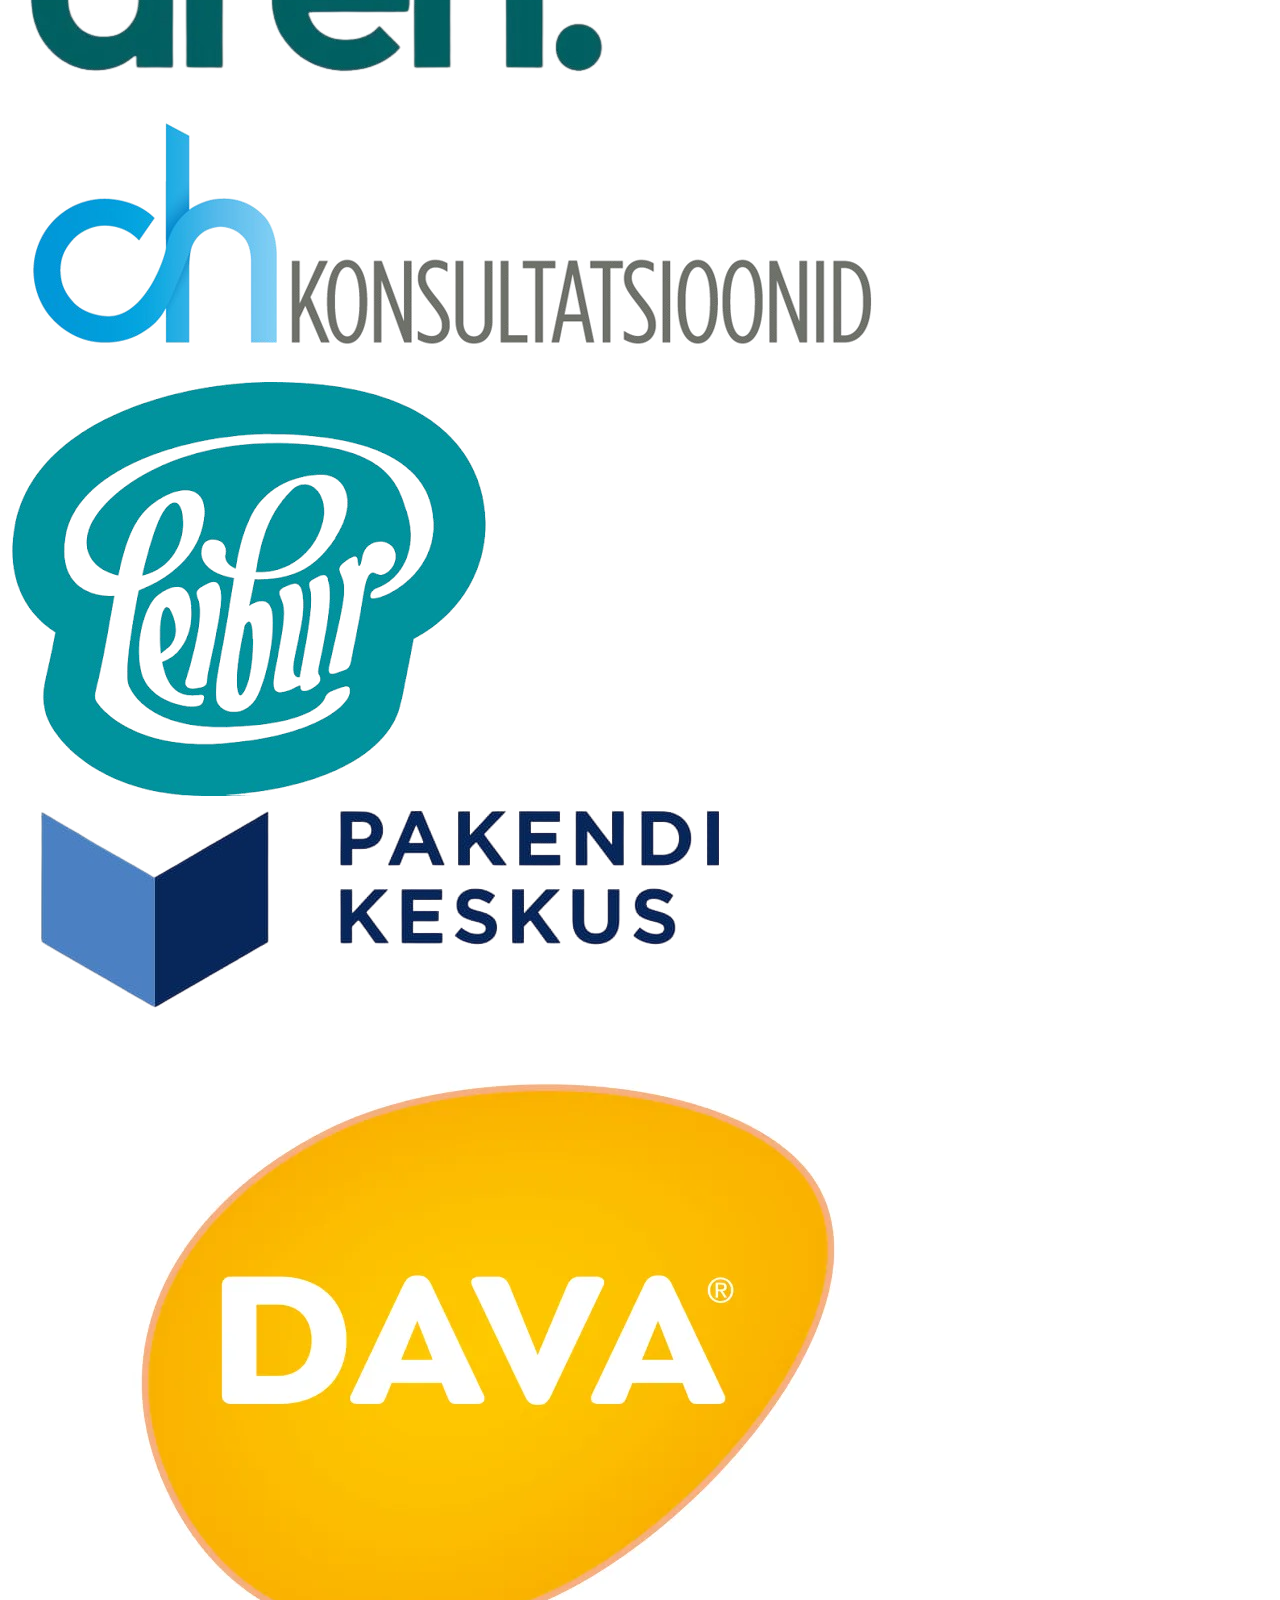
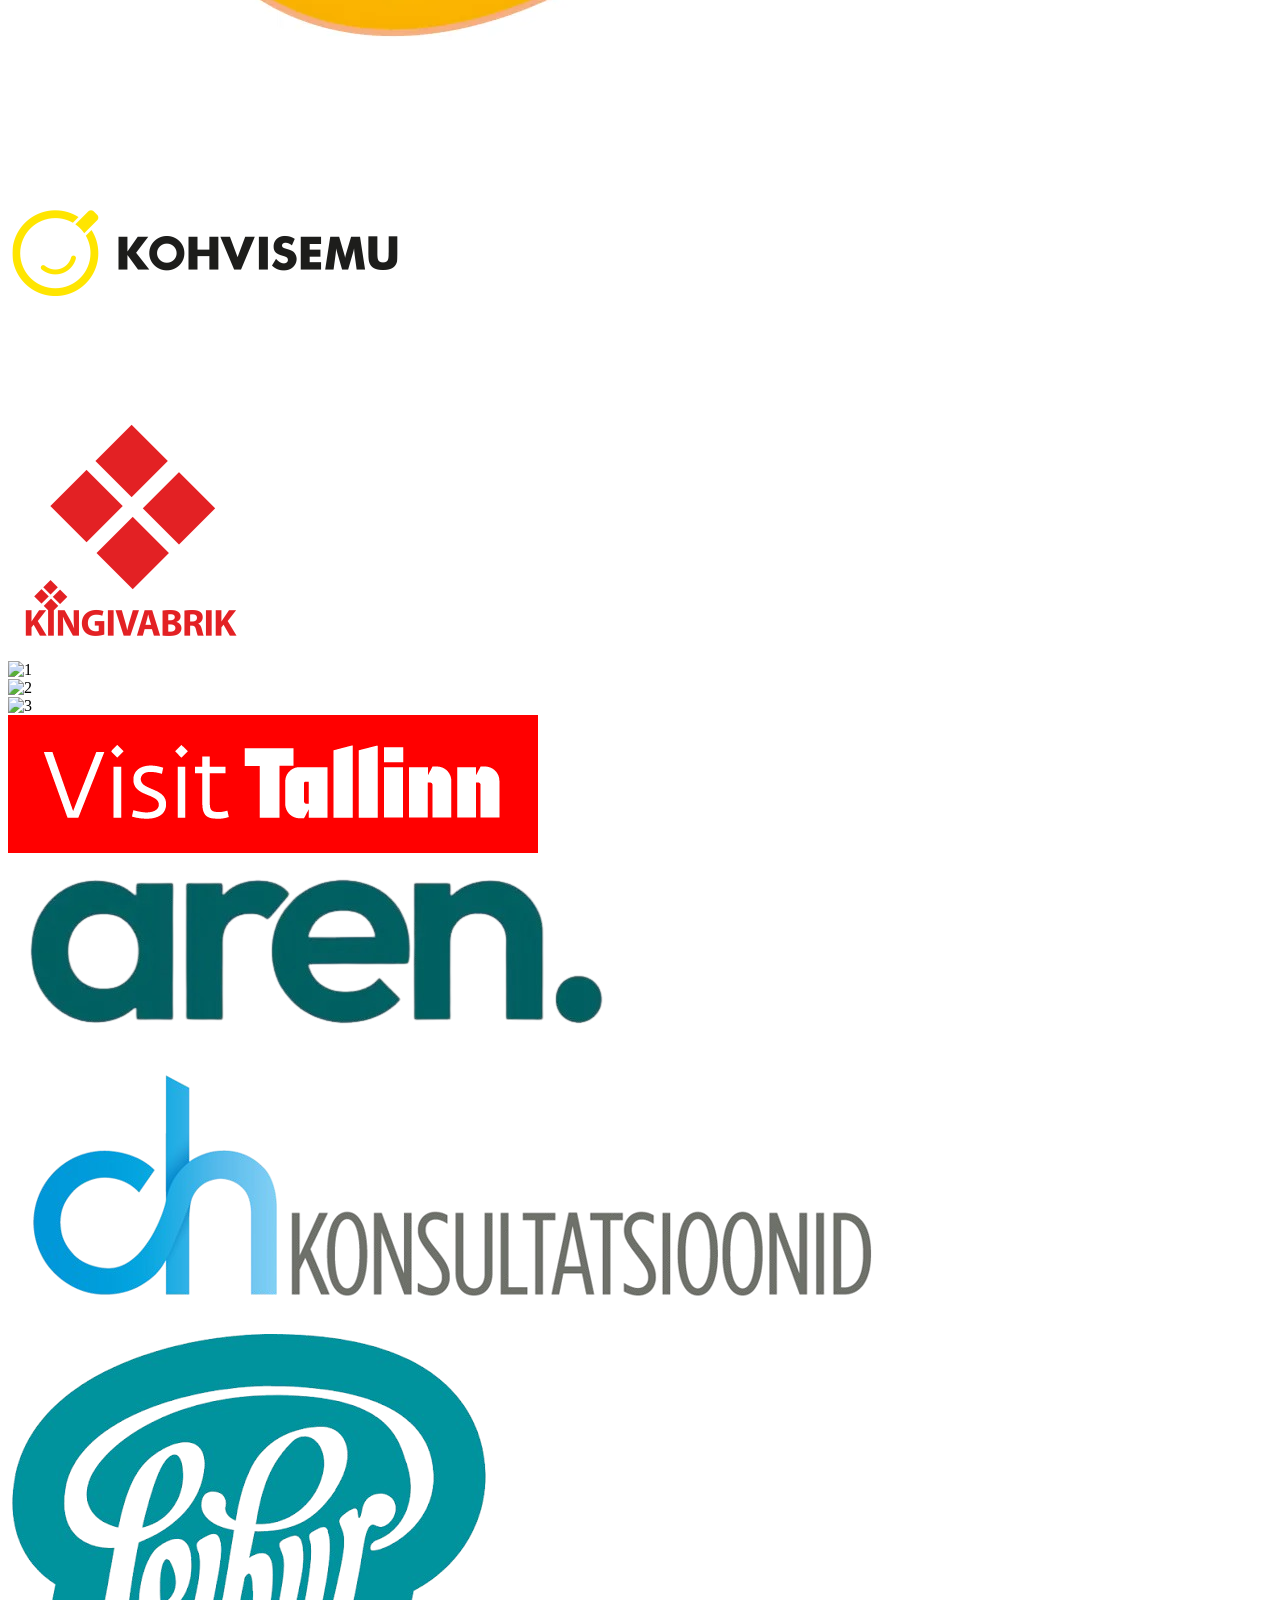
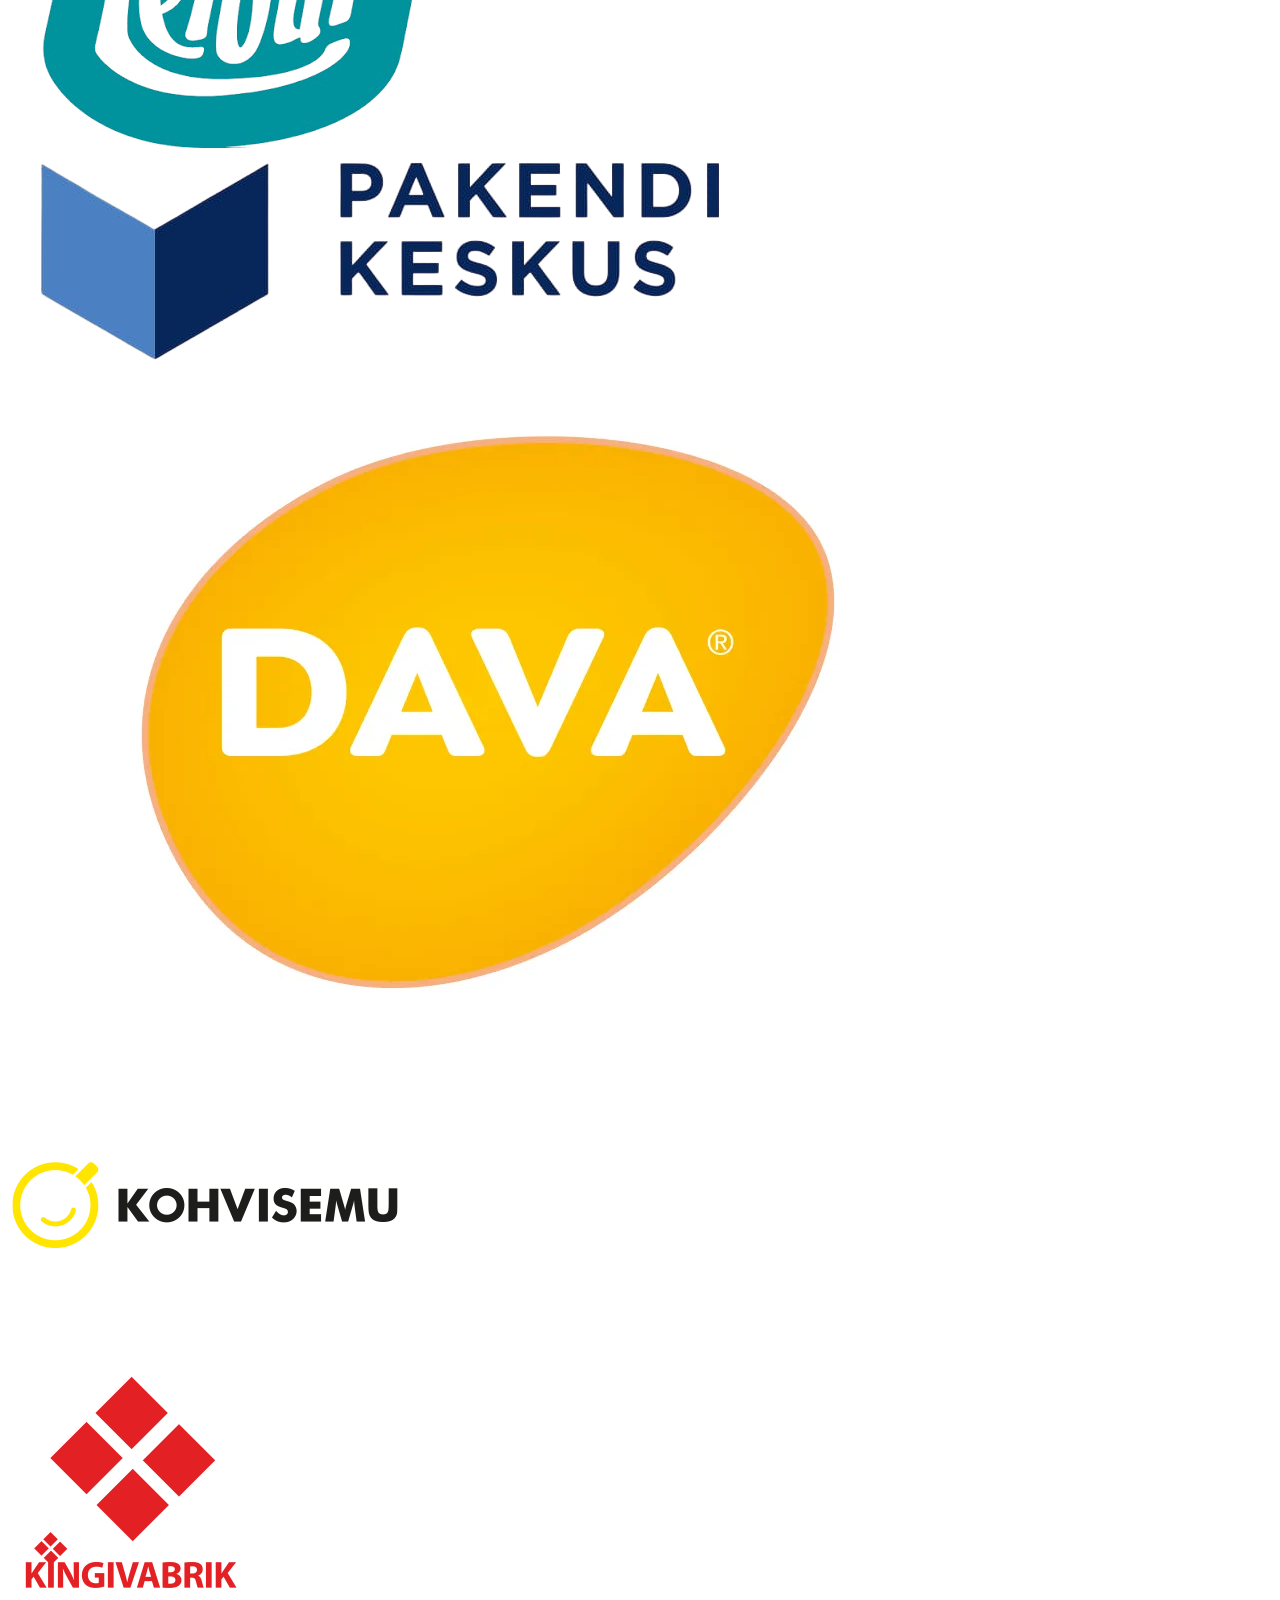
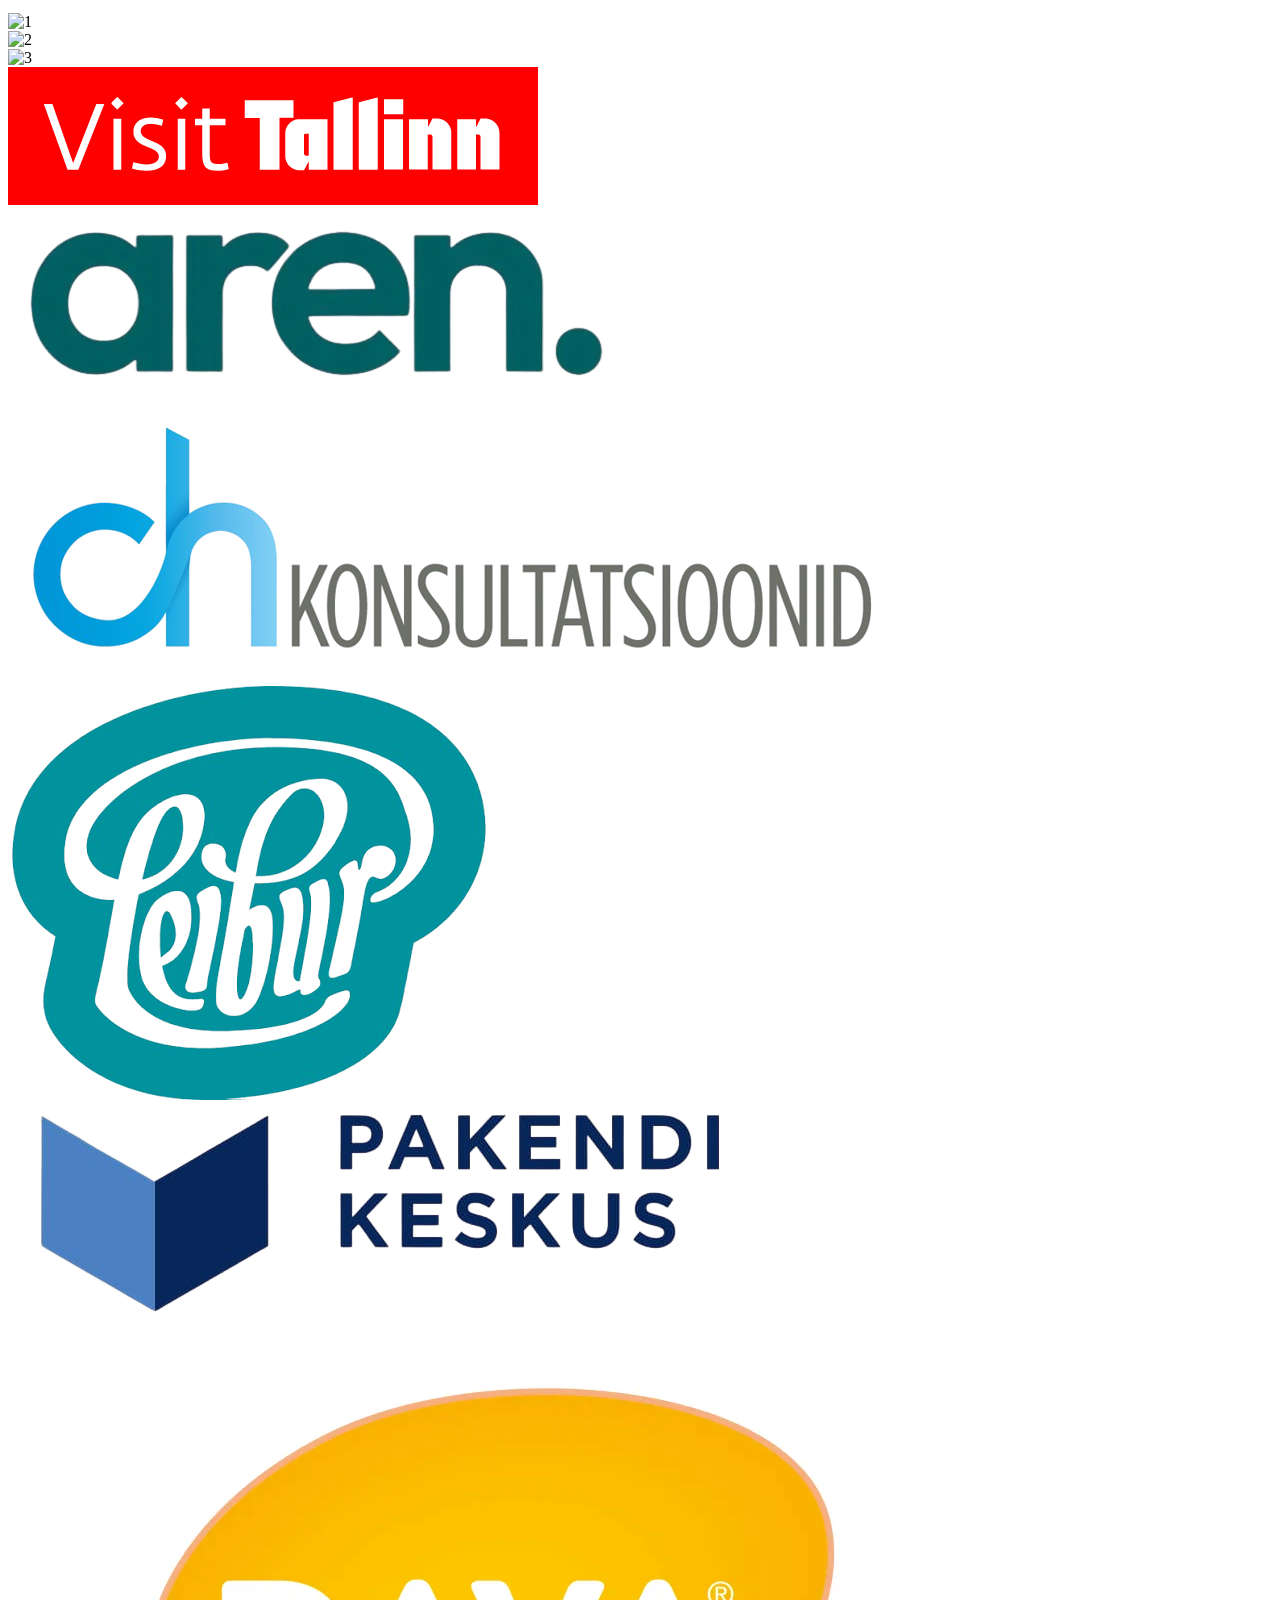
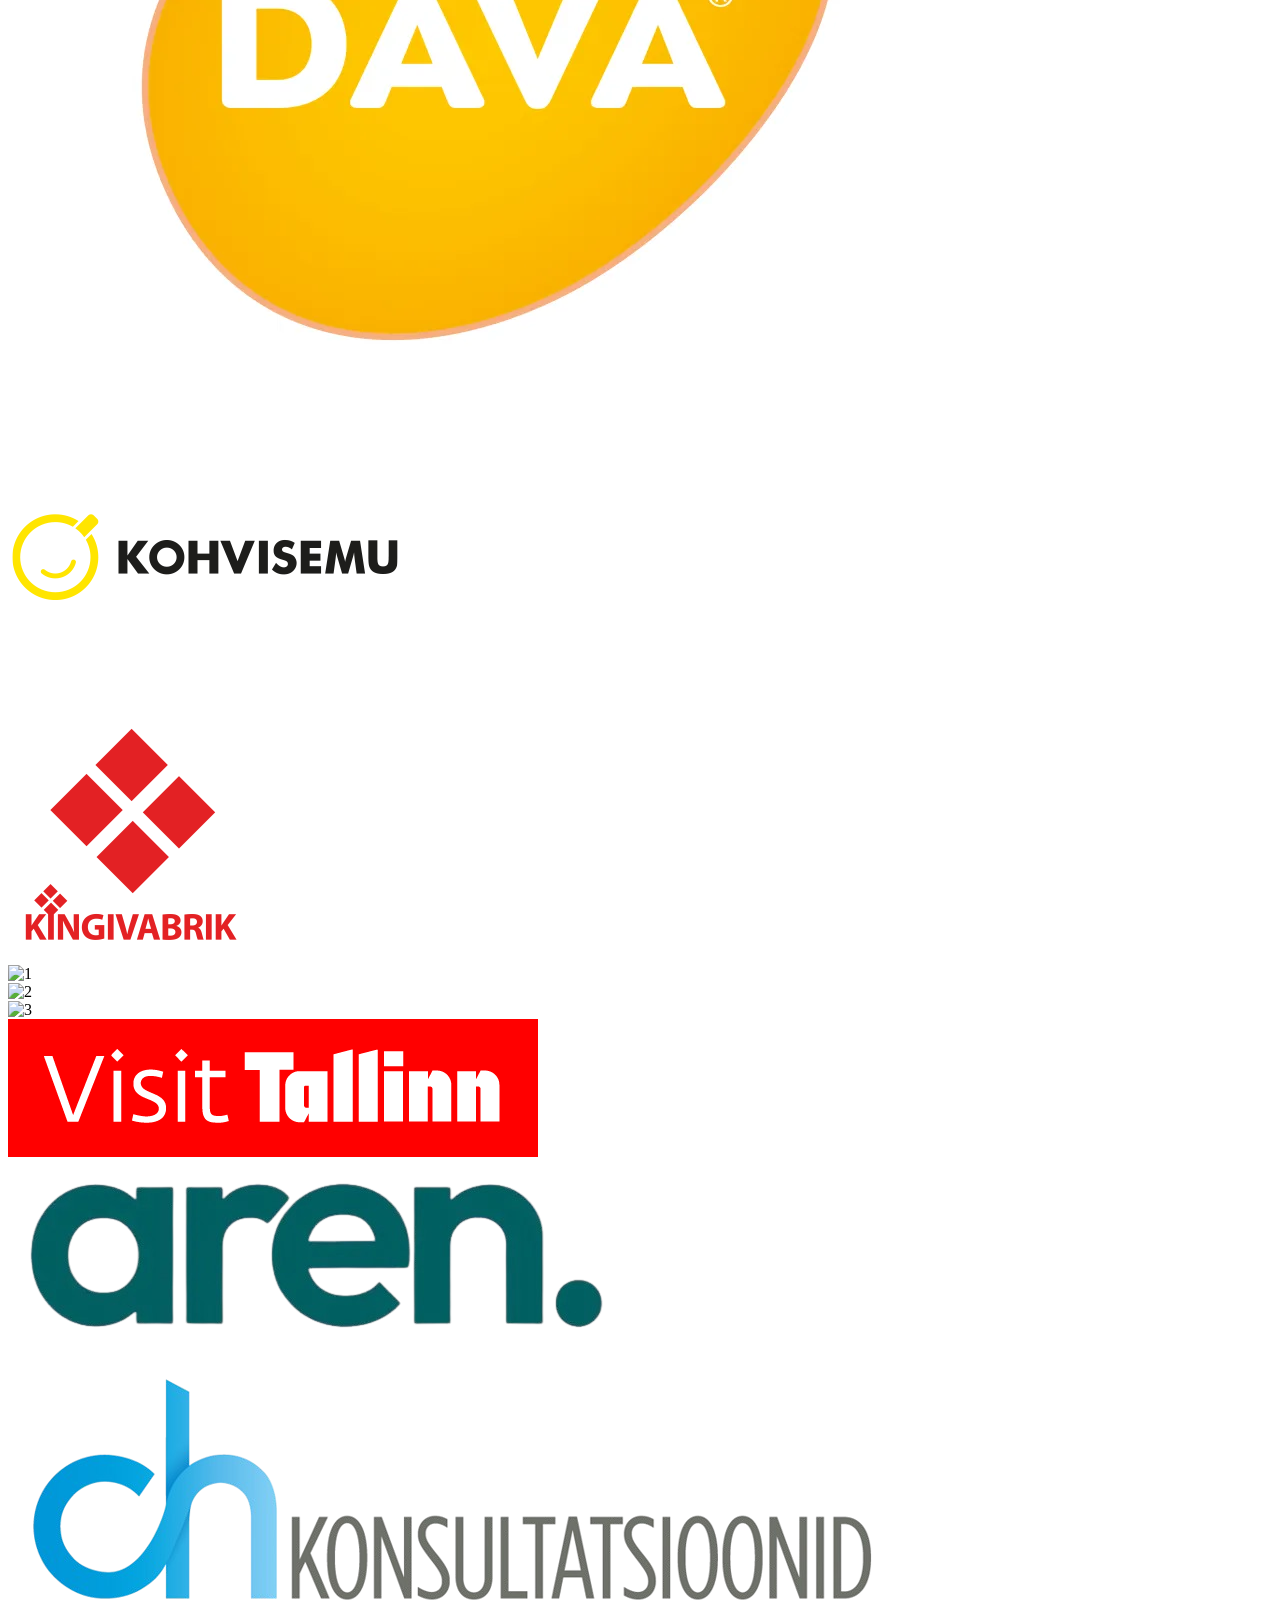
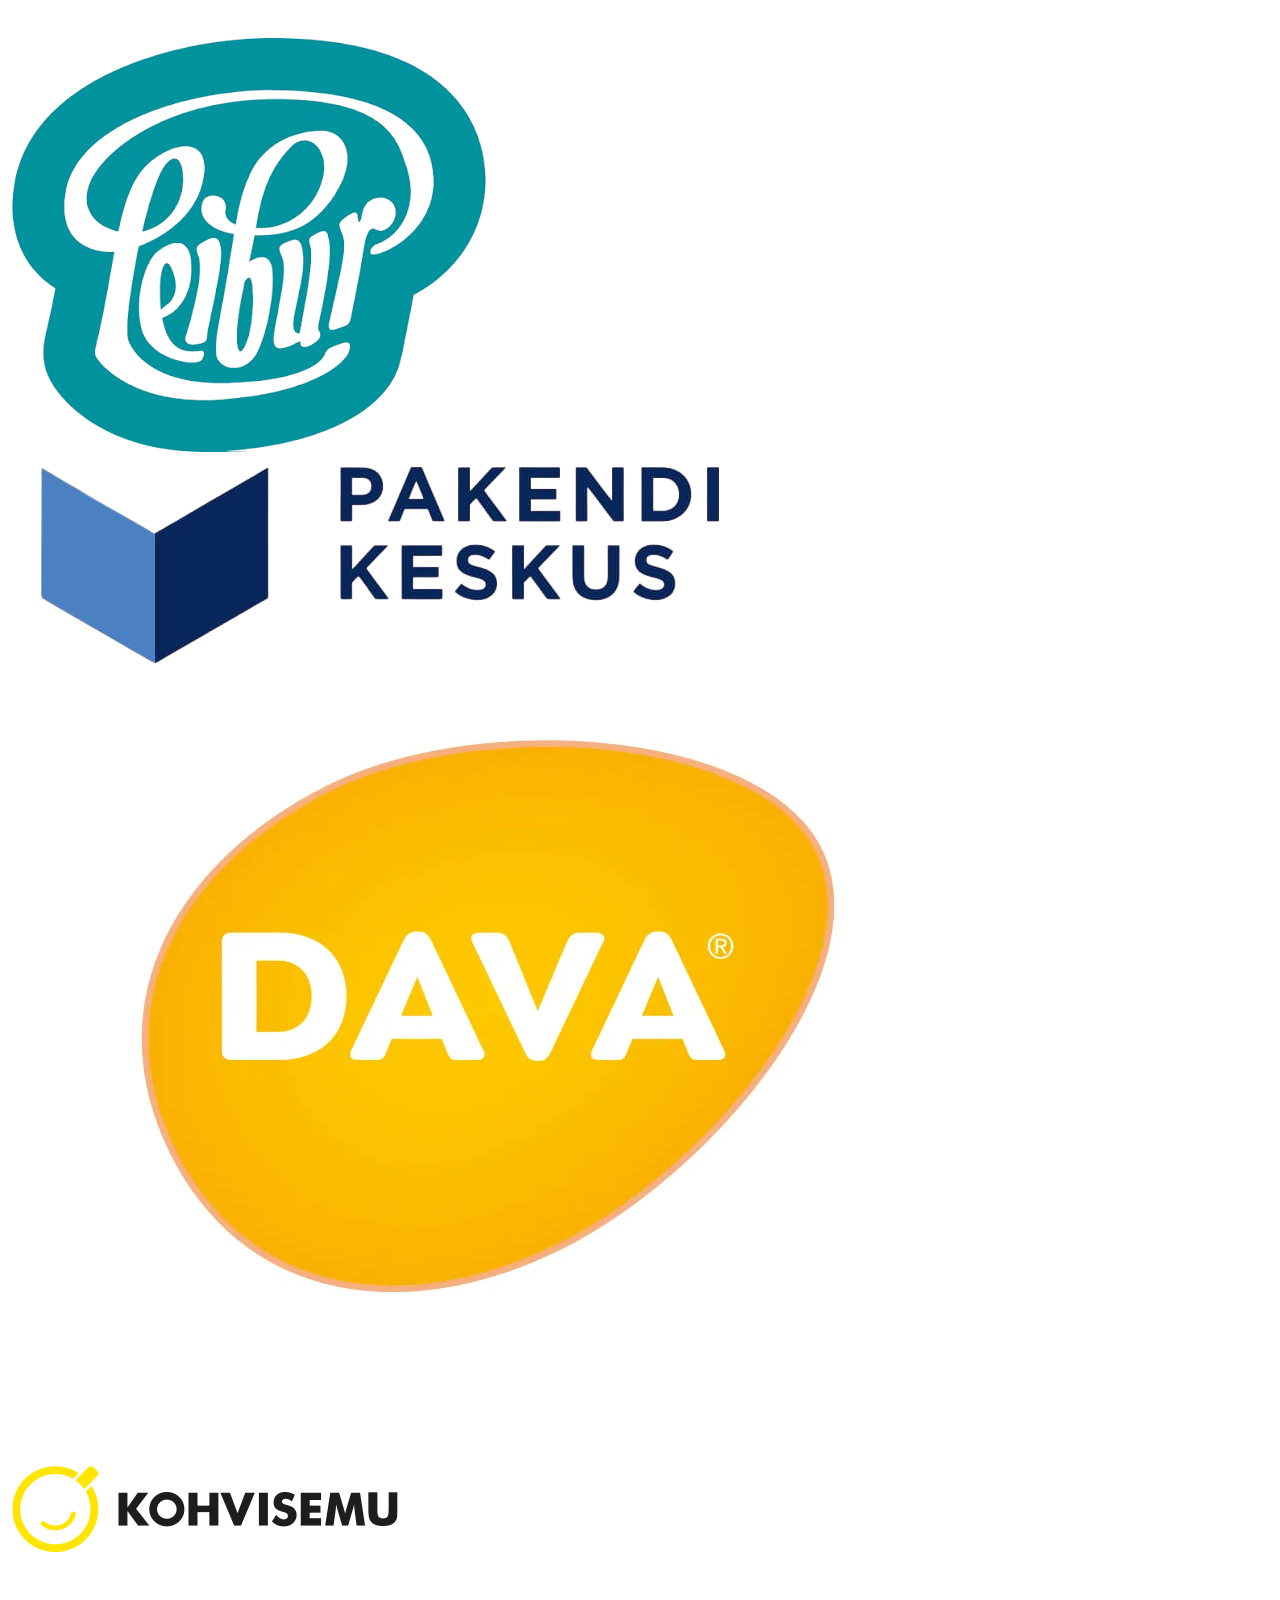
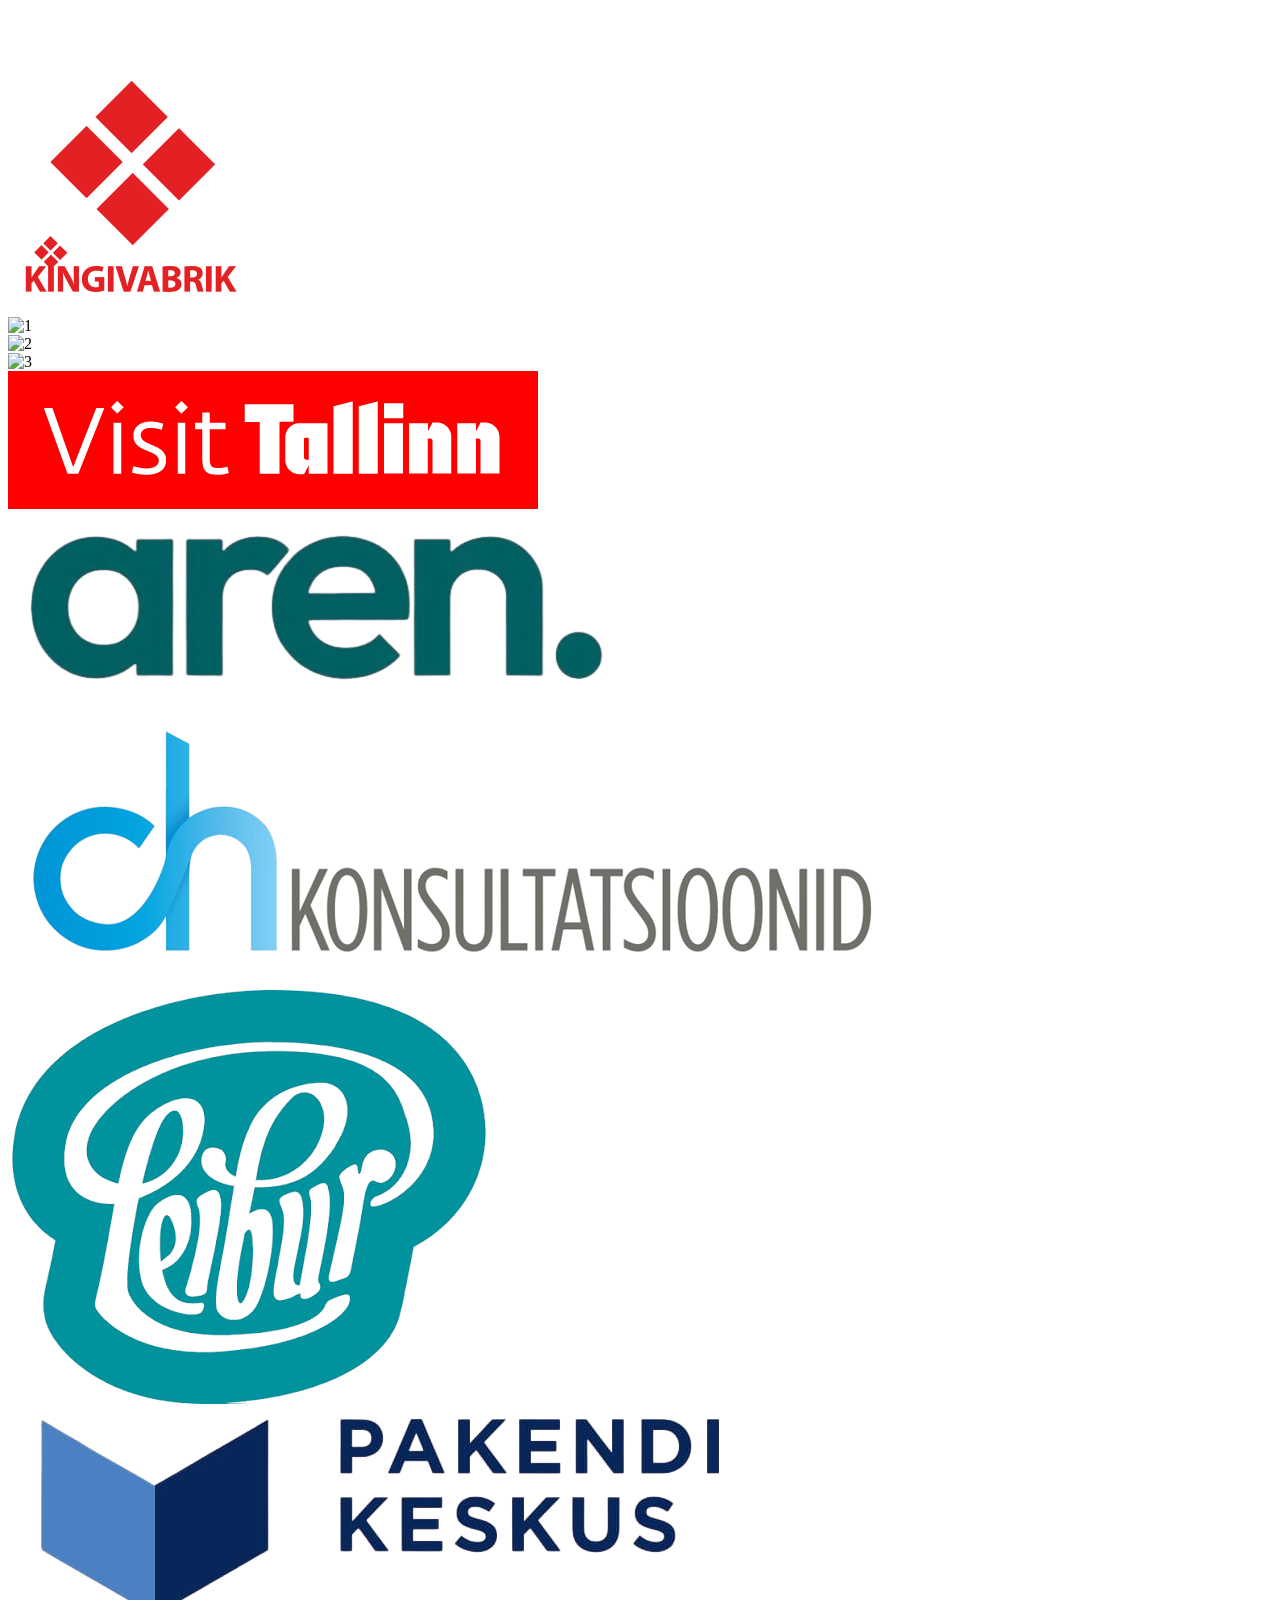
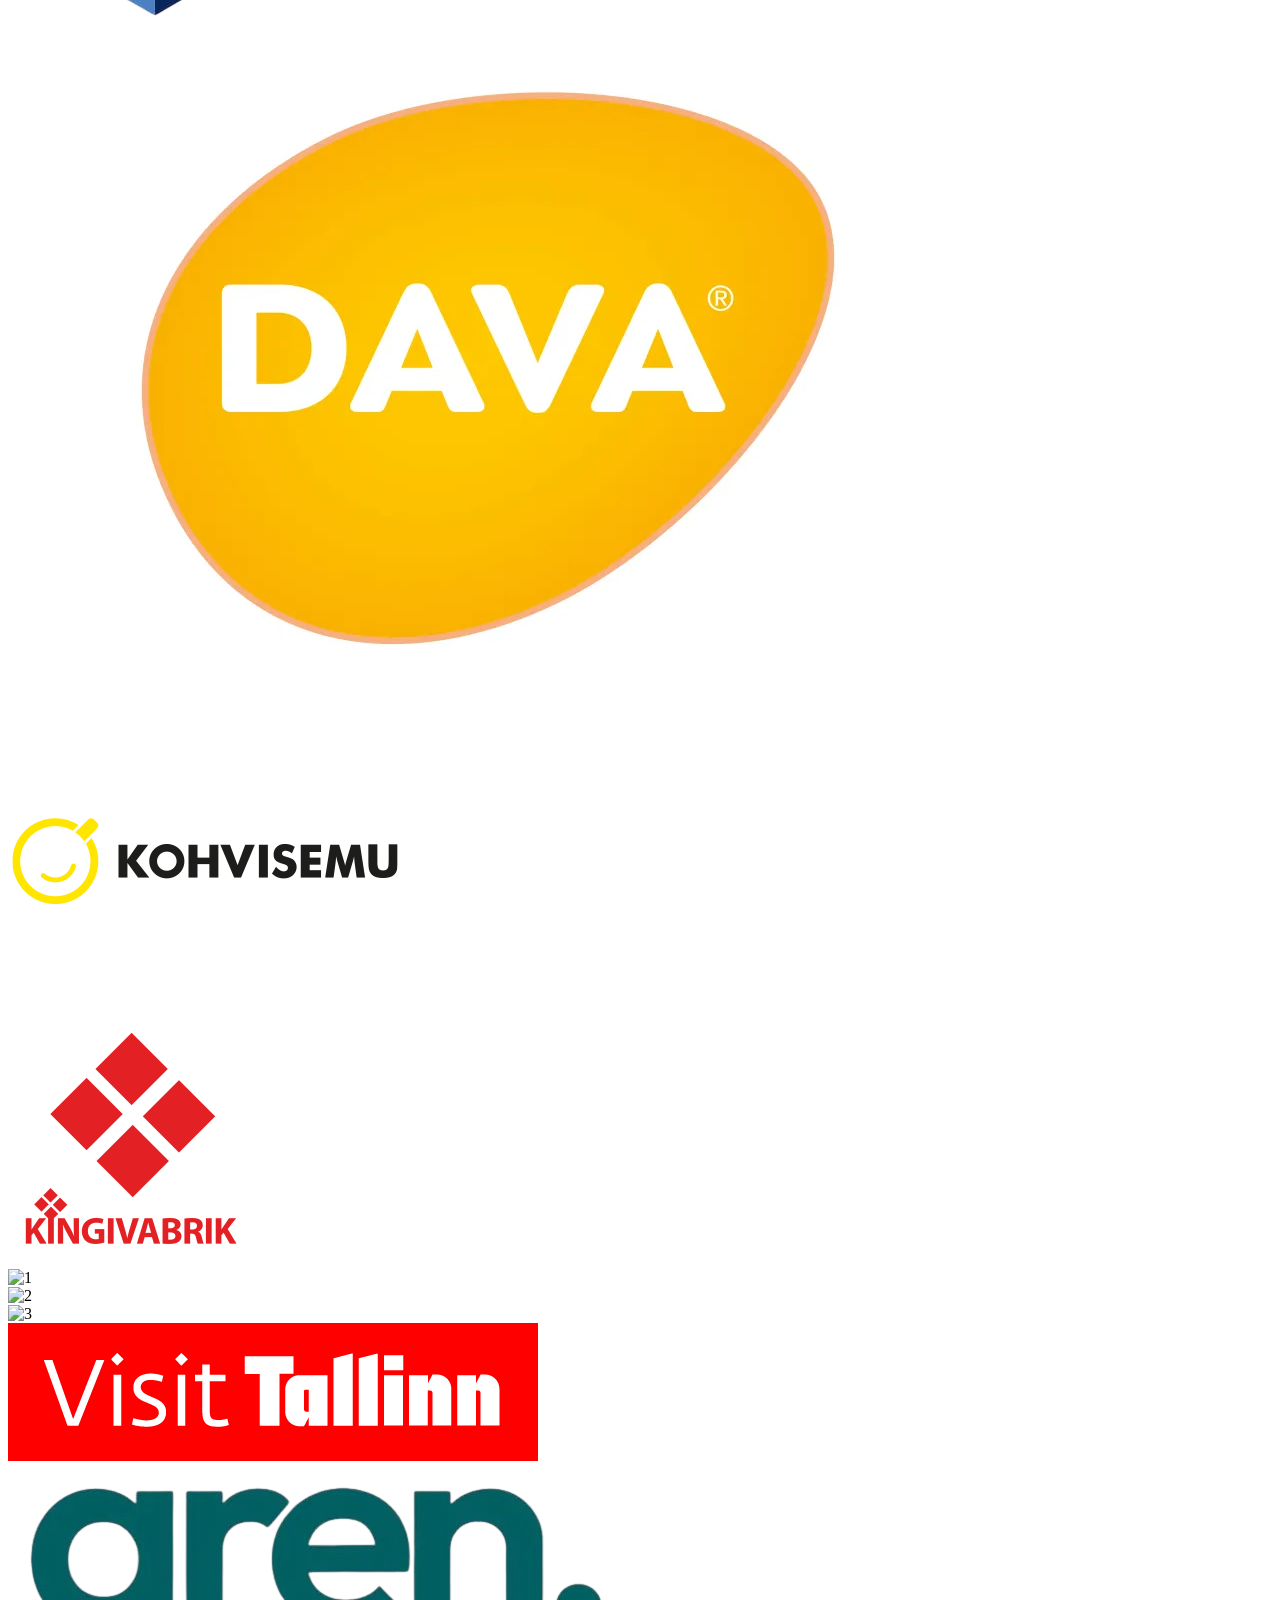
==== commit a68e3e5e: "Update index.html" ====
--- a/index.html
+++ b/index.html
@@ -90,6 +90,90 @@
                 <div class="slide"><img src="Pildid/kohv.png" alt="10"></div>
                 <div class="slide"><img src="Pildid/kink.png" alt="11"></div>
                 
+                <div class="slide"><img src="Pildid/taltech.png" alt="1"></div>
+                <div class="slide"><img src="Pildid/Logo.png" alt="2"></div>
+                <div class="slide"><img src="Pildid/Tallinn_logo_RGB.png" alt="3"></div>
+                <div class="slide"><img src="Pildid/visit-tallinn.png" alt="4"></div>
+                <div class="slide"><img src="Pildid/Aren.png" alt="5"></div>
+                <div class="slide"><img src="Pildid/ch.png" alt="6"></div>
+                <div class="slide"><img src="Pildid/leib.png" alt="7"></div>
+                <div class="slide"><img src="Pildid/pakk.png" alt="8"></div>
+                <div class="slide"><img src="Pildid/dav.png" alt="9"></div>
+                <div class="slide"><img src="Pildid/kohv.png" alt="10"></div>
+                <div class="slide"><img src="Pildid/kink.png" alt="11"></div>
+
+                <div class="slide"><img src="Pildid/taltech.png" alt="1"></div>
+                <div class="slide"><img src="Pildid/Logo.png" alt="2"></div>
+                <div class="slide"><img src="Pildid/Tallinn_logo_RGB.png" alt="3"></div>
+                <div class="slide"><img src="Pildid/visit-tallinn.png" alt="4"></div>
+                <div class="slide"><img src="Pildid/Aren.png" alt="5"></div>
+                <div class="slide"><img src="Pildid/ch.png" alt="6"></div>
+                <div class="slide"><img src="Pildid/leib.png" alt="7"></div>
+                <div class="slide"><img src="Pildid/pakk.png" alt="8"></div>
+                <div class="slide"><img src="Pildid/dav.png" alt="9"></div>
+                <div class="slide"><img src="Pildid/kohv.png" alt="10"></div>
+                <div class="slide"><img src="Pildid/kink.png" alt="11"></div>
+
+                <div class="slide"><img src="Pildid/taltech.png" alt="1"></div>
+                <div class="slide"><img src="Pildid/Logo.png" alt="2"></div>
+                <div class="slide"><img src="Pildid/Tallinn_logo_RGB.png" alt="3"></div>
+                <div class="slide"><img src="Pildid/visit-tallinn.png" alt="4"></div>
+                <div class="slide"><img src="Pildid/Aren.png" alt="5"></div>
+                <div class="slide"><img src="Pildid/ch.png" alt="6"></div>
+                <div class="slide"><img src="Pildid/leib.png" alt="7"></div>
+                <div class="slide"><img src="Pildid/pakk.png" alt="8"></div>
+                <div class="slide"><img src="Pildid/dav.png" alt="9"></div>
+                <div class="slide"><img src="Pildid/kohv.png" alt="10"></div>
+                <div class="slide"><img src="Pildid/kink.png" alt="11"></div>
+
+                <div class="slide"><img src="Pildid/taltech.png" alt="1"></div>
+                <div class="slide"><img src="Pildid/Logo.png" alt="2"></div>
+                <div class="slide"><img src="Pildid/Tallinn_logo_RGB.png" alt="3"></div>
+                <div class="slide"><img src="Pildid/visit-tallinn.png" alt="4"></div>
+                <div class="slide"><img src="Pildid/Aren.png" alt="5"></div>
+                <div class="slide"><img src="Pildid/ch.png" alt="6"></div>
+                <div class="slide"><img src="Pildid/leib.png" alt="7"></div>
+                <div class="slide"><img src="Pildid/pakk.png" alt="8"></div>
+                <div class="slide"><img src="Pildid/dav.png" alt="9"></div>
+                <div class="slide"><img src="Pildid/kohv.png" alt="10"></div>
+                <div class="slide"><img src="Pildid/kink.png" alt="11"></div>
+
+                <div class="slide"><img src="Pildid/taltech.png" alt="1"></div>
+                <div class="slide"><img src="Pildid/Logo.png" alt="2"></div>
+                <div class="slide"><img src="Pildid/Tallinn_logo_RGB.png" alt="3"></div>
+                <div class="slide"><img src="Pildid/visit-tallinn.png" alt="4"></div>
+                <div class="slide"><img src="Pildid/Aren.png" alt="5"></div>
+                <div class="slide"><img src="Pildid/ch.png" alt="6"></div>
+                <div class="slide"><img src="Pildid/leib.png" alt="7"></div>
+                <div class="slide"><img src="Pildid/pakk.png" alt="8"></div>
+                <div class="slide"><img src="Pildid/dav.png" alt="9"></div>
+                <div class="slide"><img src="Pildid/kohv.png" alt="10"></div>
+                <div class="slide"><img src="Pildid/kink.png" alt="11"></div>
+
+                <div class="slide"><img src="Pildid/taltech.png" alt="1"></div>
+                <div class="slide"><img src="Pildid/Logo.png" alt="2"></div>
+                <div class="slide"><img src="Pildid/Tallinn_logo_RGB.png" alt="3"></div>
+                <div class="slide"><img src="Pildid/visit-tallinn.png" alt="4"></div>
+                <div class="slide"><img src="Pildid/Aren.png" alt="5"></div>
+                <div class="slide"><img src="Pildid/ch.png" alt="6"></div>
+                <div class="slide"><img src="Pildid/leib.png" alt="7"></div>
+                <div class="slide"><img src="Pildid/pakk.png" alt="8"></div>
+                <div class="slide"><img src="Pildid/dav.png" alt="9"></div>
+                <div class="slide"><img src="Pildid/kohv.png" alt="10"></div>
+                <div class="slide"><img src="Pildid/kink.png" alt="11"></div>
+
+                <div class="slide"><img src="Pildid/taltech.png" alt="1"></div>
+                <div class="slide"><img src="Pildid/Logo.png" alt="2"></div>
+                <div class="slide"><img src="Pildid/Tallinn_logo_RGB.png" alt="3"></div>
+                <div class="slide"><img src="Pildid/visit-tallinn.png" alt="4"></div>
+                <div class="slide"><img src="Pildid/Aren.png" alt="5"></div>
+                <div class="slide"><img src="Pildid/ch.png" alt="6"></div>
+                <div class="slide"><img src="Pildid/leib.png" alt="7"></div>
+                <div class="slide"><img src="Pildid/pakk.png" alt="8"></div>
+                <div class="slide"><img src="Pildid/dav.png" alt="9"></div>
+                <div class="slide"><img src="Pildid/kohv.png" alt="10"></div>
+                <div class="slide"><img src="Pildid/kink.png" alt="11"></div>
+
                 <div class="slide"><img src="Pildid/taltech.png" alt="1"></div>
                 <div class="slide"><img src="Pildid/Logo.png" alt="2"></div>
                 <div class="slide"><img src="Pildid/Tallinn_logo_RGB.png" alt="3"></div>
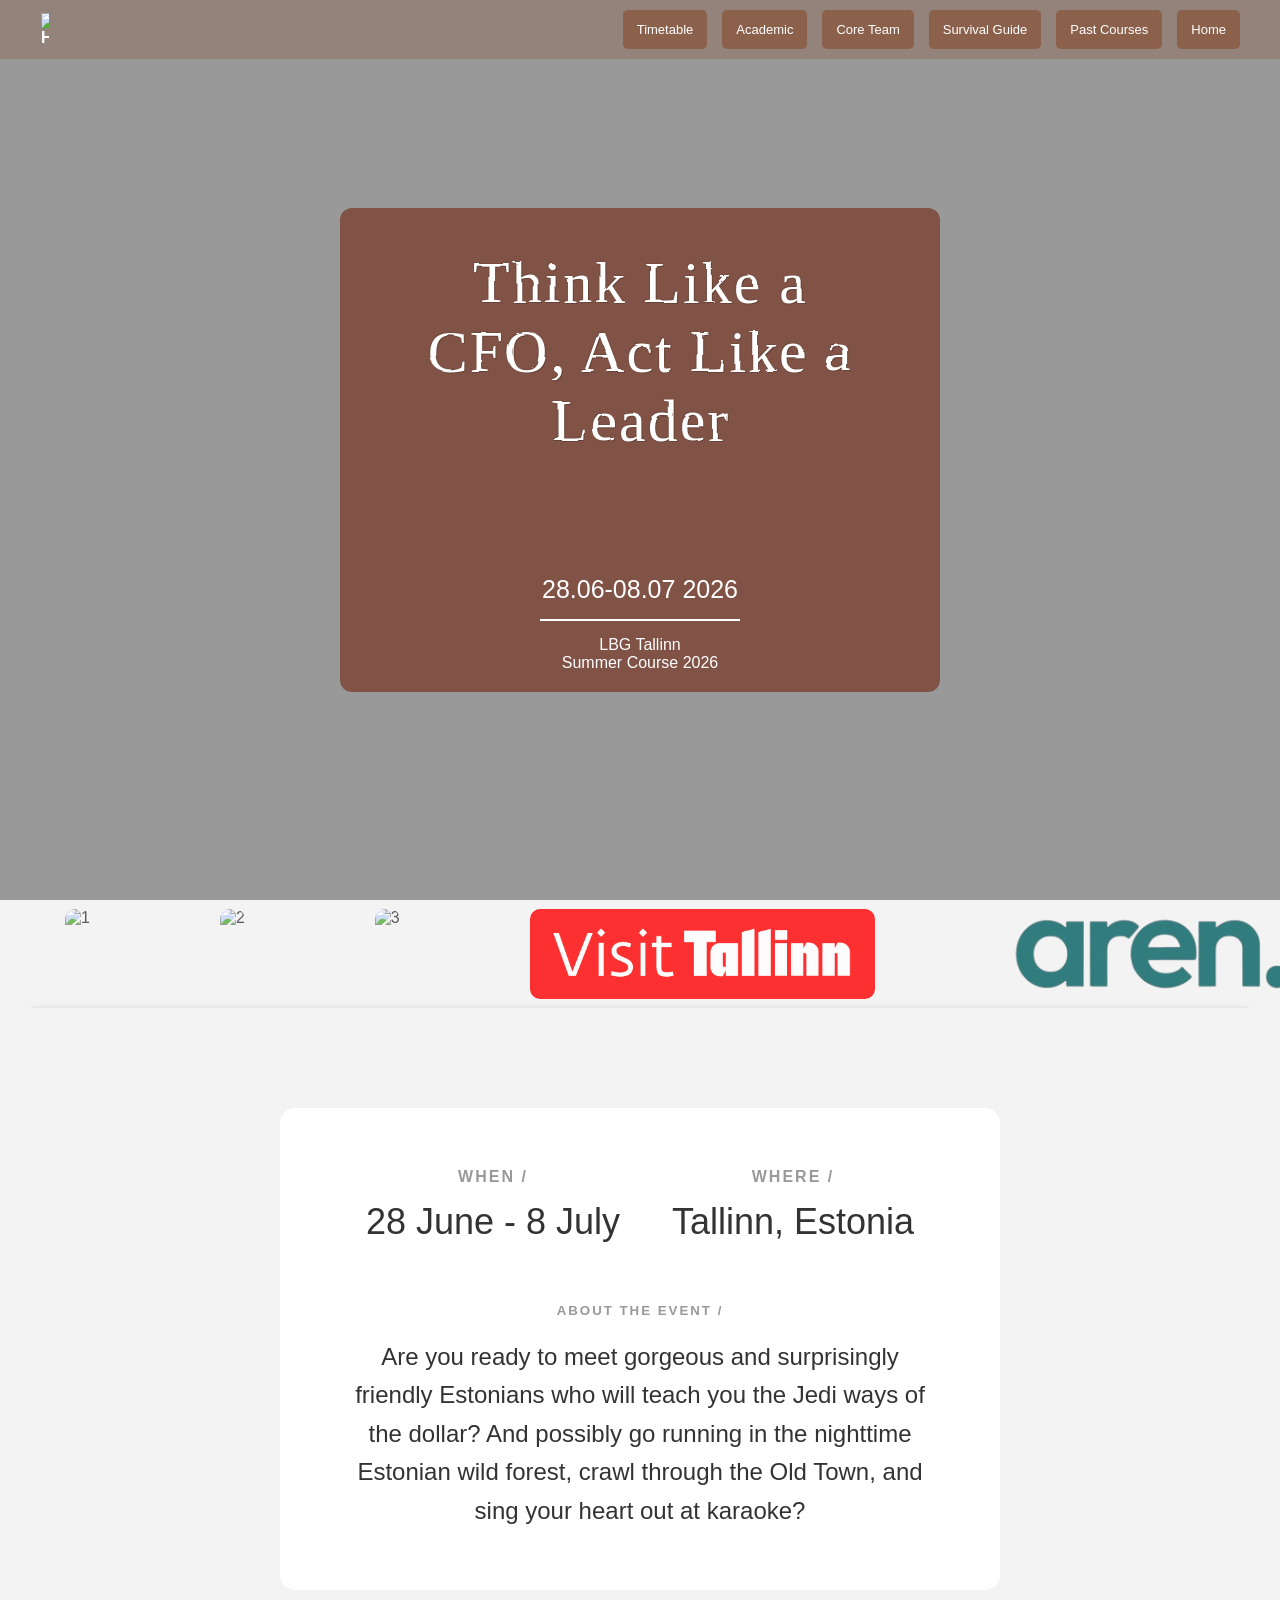
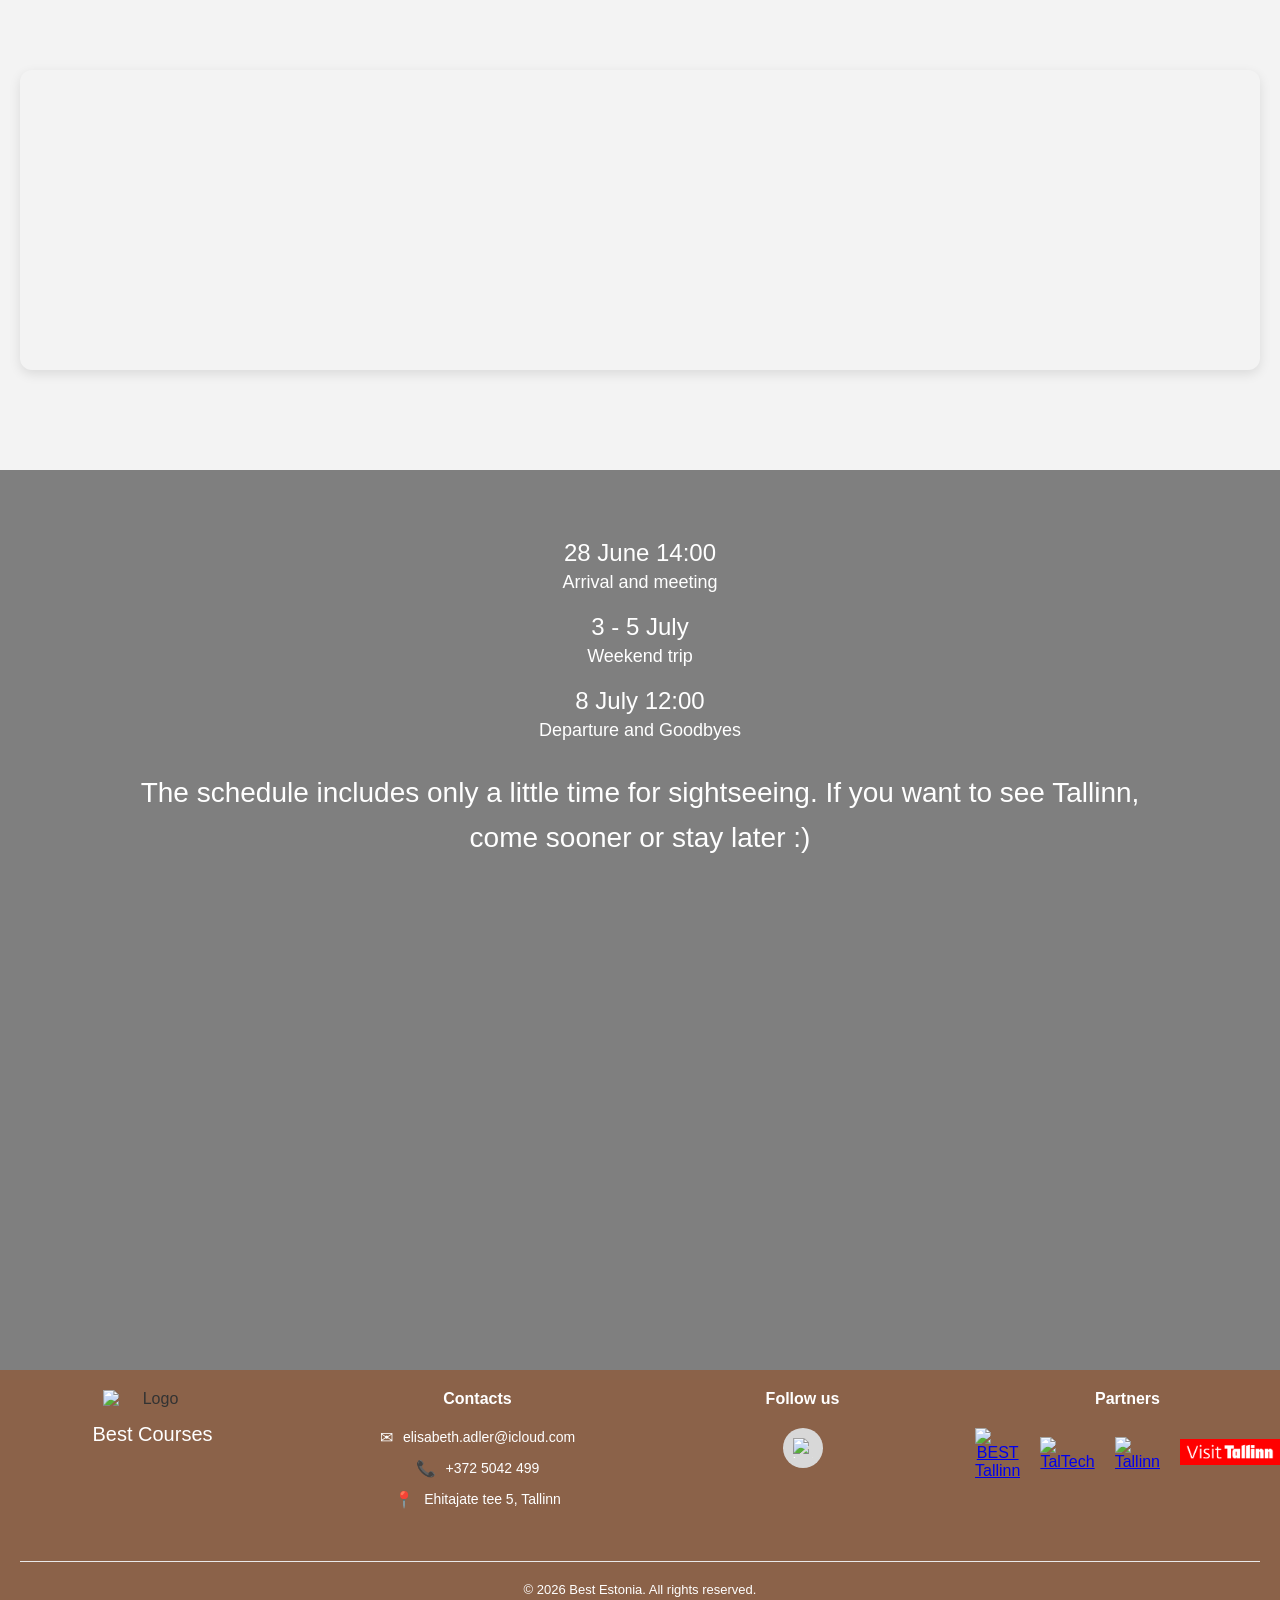
==== commit 967594c1: "Update index.html" ====
--- a/index.html
+++ b/index.html
@@ -90,6 +90,18 @@
                 <div class="slide"><img src="Pildid/kohv.png" alt="10"></div>
                 <div class="slide"><img src="Pildid/kink.png" alt="11"></div>
                 
+                <div class="slide"><img src="Pildid/taltech.png" alt="1"></div>
+                <div class="slide"><img src="Pildid/Logo.png" alt="2"></div>
+                <div class="slide"><img src="Pildid/Tallinn_logo_RGB.png" alt="3"></div>
+                <div class="slide"><img src="Pildid/visit-tallinn.png" alt="4"></div>
+                <div class="slide"><img src="Pildid/Aren.png" alt="5"></div>
+                <div class="slide"><img src="Pildid/ch.png" alt="6"></div>
+                <div class="slide"><img src="Pildid/leib.png" alt="7"></div>
+                <div class="slide"><img src="Pildid/pakk.png" alt="8"></div>
+                <div class="slide"><img src="Pildid/dav.png" alt="9"></div>
+                <div class="slide"><img src="Pildid/kohv.png" alt="10"></div>
+                <div class="slide"><img src="Pildid/kink.png" alt="11"></div>
+
                 <div class="slide"><img src="Pildid/taltech.png" alt="1"></div>
                 <div class="slide"><img src="Pildid/Logo.png" alt="2"></div>
                 <div class="slide"><img src="Pildid/Tallinn_logo_RGB.png" alt="3"></div>
--- a/Avaleht/Avaleht.css
+++ b/Avaleht/Avaleht.css
@@ -0,0 +1,755 @@
+/* RESET */
+* {
+    margin: 0;
+    padding: 0;
+    box-sizing: border-box;
+}
+
+svg {
+    position: absolute;
+    width: 0;
+    height: 0;
+    pointer-events: none;
+    visibility: hidden;
+}
+
+header, nav, .navbar, .nav-links, .logo {
+    vertical-align: top;
+}
+
+body {
+    font-family: Arial, sans-serif;
+    color: #333;
+}
+
+html, body {
+    margin: 0;
+    padding: 0;
+    width: 100%;
+    overflow-x: hidden; /* See peidab kõik, mis läheb üle ääre */
+    position: relative;
+}
+
+header {
+    position: fixed;
+    top: 0;
+    left: 0;
+    width: 100%;
+    z-index: 1000;
+    transition: transform 0.3s ease-in-out;
+}
+
+header.nav-hidden {
+    transform: translateY(-100%);
+}
+
+header.scrolled .navbar {
+    background-color: rgb(139, 98, 73); /* Muutub tumedamaks */
+    box-shadow: 0 2px 10px rgba(0,0,0,0.2);
+    padding: 5px 40px; /* Muutub veidi kitsamaks (compact mode) */
+    transition: all 0.3s ease;
+}
+
+/* NAVBAR */
+.navbar {
+    display: flex;
+    justify-content: space-between;
+    align-items: center;
+    padding: 10px 40px;
+    /* Muudame tausta väga läbipaistvaks, et pilt paistaks läbi */
+    background-color: rgba(126, 49, 5, 0.2); 
+}
+
+.logo {
+    padding: 1px 1px;
+    font-weight: bold;
+    color: white;
+}
+
+.logo a {
+    text-decoration: none;
+    font-weight: bold;
+    color: white;
+}
+
+.logo img {
+    display: block; /* Eemaldab pildi all oleva nähtamatu tühimiku */
+    margin: 0;
+    width: 12%;
+    height: auto;
+}
+
+.nav-links {
+    list-style: none;
+    display: flex;
+    gap: 15px;
+    margin: 0; /* Oluline! */
+    padding: 0; /* Oluline! */
+    align-items: center;
+    font-size: 13px;
+}
+
+.nav-links a {
+    text-decoration: none;
+    position: relative;
+    font-family: 'Franklin Gothic Medium', 'Arial Narrow', Arial, sans-serif !important;
+    padding: 12px 14px;
+    border-radius: 5px;
+    color: #ffffff;
+    background-color: rgba(126, 49, 5, 0.404);
+    font-weight: 500;
+    display: inline-block
+}
+
+.nav-links a::after {
+    content: "";
+    position: absolute;
+    bottom: 0;
+    left: 0;
+    width: 0;
+    height: 2px;
+    background-color: #ffffff;
+    transition: width 0.5s ease;
+}
+
+.nav-links a:hover::after {
+    width: 100%;
+}
+
+.nav-links a:hover {
+    background-color: rgba(163, 71, 18, 0.4); /* Muudab värvi veidi heledamaks/erksamaks */
+    transform: translateY(-2px); /* Tõstab nuppu visuaalselt 2 pikslit ülespoole */
+    box-shadow: 0 6px 12px rgba(0, 0, 0, 0.15); /* Suurendab varju, rõhutades tõusmist */
+    text-decoration: none; 
+}
+
+/* HERO SECTION */
+.hero {
+    position: relative;
+    width: 100%;
+    height: 100vh; /* Võtab kogu ekraani kõrguse */
+    background: url("../Pildid/pilt.jpg") center/cover no-repeat;
+    display: flex;
+    justify-content: center;
+    align-items: center;
+}
+
+.hero::before {
+    content: "";
+    position: absolute;
+    top: 0;
+    left: 0;
+    width: 100%;
+    height: 100%;
+    background-color: rgba(0, 0, 0, 0.4);
+}
+
+.hero-content {
+    position: relative;
+    z-index: 2;
+    color: white;
+    text-align: center;
+    width: fit-content;
+    max-width: 600px; 
+    background-color: rgba(112, 38, 15, 0.6);
+    padding: 20px 80px;
+    border-radius: 12px;
+}
+
+.hero h1 {
+    font-size: 60px;
+    margin-top: 20px;
+    font-weight: 300;
+    font-family: 'Georgia', cursive !important;
+    -webkit-font-smoothing: antialiased;
+    display: inline-block; /* Aitab filtril paremini tekstile "kinnituda" */
+    margin-bottom: 20px;
+    letter-spacing: 2px;
+    text-shadow: 
+        1px 1px 0px rgba(0,0,0,0.2),
+        -1px -1px 0px rgba(0,0,0,0.1);
+    filter: url(#rough);
+}
+
+.hero .date {
+    font-size: 25px;
+    margin-top: 100px;
+    margin-bottom: 10px;
+}
+
+.hero hr {
+    width: 200px;
+    margin: 15px auto;
+    border: 1px solid white;
+}
+
+.hero .location {
+    font-size: 16px;
+}
+
+/* WHITE CONTENT SECTION */
+.content {
+    background: #f3f3f3;
+    padding: 0px 20px;
+    padding-bottom: 100px;
+    display: flex;
+    justify-content: center;
+    flex-direction: column;
+    align-items: center;
+    gap: 50px;
+    overflow: hidden;
+}
+
+/* Peamine konteiner, mis on kogu lehe laiune */
+.slider-container {
+  width: 100vw; /* Kogu ekraani laius */
+  overflow: hidden; /* Peidab kõik, mis läheb ekraanilt välja */
+  background: transparent; /* Läbipaistev taust */
+  margin-bottom: 50px;
+  padding-top: 1vh;
+  padding-bottom: 1vh;
+  position: relative;
+}
+
+.slider-container::after {
+  content: "";
+  position: absolute;
+  bottom: 0;           /* Viib joone täpselt alla (padding-bottomi sisse) */
+  left: 50%;           /* Lükkab joone alguse ekraani keskele */
+  transform: translateX(-50%); /* Tõmbab joone täpselt keskele paika */
+  width: 95vw;         /* SIIN MÄÄRAD JOONE PIKKUSE (nt 50vw on pool ekraani, aga võid panna ka nt 300px) */
+  border-bottom: 2px solid #e9e9e9; /* Sinu soovitud joon */
+  border-radius: 5px;
+  box-shadow: 0px 5px 10px rgba(0, 0, 0, 0.25);
+}
+
+/* Rida, mis reaalselt liigub */
+.slider-track {
+  display: flex;
+  width: max-content; /* Rida on täpselt nii lai, kui palju on selles elemente */
+  
+  /* Animatsiooni seadistus: Nimi, kestus (15s), sujuv liikumine, lõputu tsükkel */
+  animation: slideLeftToRight 15s linear infinite;
+}
+
+/* Üksiku slaidi disain */
+.slide {
+  width: fit-content; /* Slaidi laius */
+  margin: 0 15px; /* Vahe slaidide vahel */
+  opacity: 0.8; /* Teeme slaidid veidi läbipaistvaks */
+  transition: opacity 0.3s ease;
+  padding: 0px 50px;
+}
+
+.slide img {
+  width: auto;
+  height: 10vh;
+  border-radius: 10px;
+  display: block;
+}
+
+.slide:hover {
+  opacity: 1;
+}
+
+/* ANIMATSIOON: Vasakult paremale */
+@keyframes slideLeftToRight {
+  0% {
+    /* Alustab poole pealt (nihutatud vasakule, näidates teist kloonitud komplekti) */
+    transform: translateX(-25%);
+  }
+  100% {
+    /* Lõpetab alguses (näitab esimest komplekti), misjärel hüppab märkamatult tagasi 0% peale */
+    transform: translateX(0);
+  }
+}
+
+.content-inner {
+    max-width: 900px;
+    background: white;
+    padding: 60px;
+    text-align: center;
+    border-radius: 15px;
+}
+
+.columns {
+    display: flex;
+    justify-content: space-around;
+    margin-bottom: 60px;
+}
+
+.columns h4 {
+    color: #999;
+    letter-spacing: 2px;
+    margin-bottom: 15px;
+}
+
+.columns h2 {
+    font-size: 36px;
+    font-weight: 300;
+}
+
+.about h5 {
+    color: #999;
+    letter-spacing: 2px;
+    margin-bottom: 20px;
+}
+
+.about p {
+    max-width: 600px;
+    margin: 0 auto;
+    font-size: 24px;
+    font-family: 'Franklin Gothic Medium', 'Arial Narrow', Arial, sans-serif !important;
+    line-height: 1.6;
+}
+
+.map-container {
+    margin-top: 30px; /* Jätab tekstist veidi ruumi */
+    width: 100%;
+    overflow: hidden;
+    border-radius: 12px; /* Teeb nurgad ümaraks, et ühtiks ülejäänud disainiga */
+    box-shadow: 0 4px 12px rgba(0,0,0,0.1); /* Lisab õrna varju */
+}
+
+.map-container iframe {
+    width: 100%; /* Paneb kaardi täitma kogu konteineri laiust */
+    height: 300px; /* Saad kõrgust siit muuta vastavalt vabale ruumile */
+    border: none;
+    display: block;
+}
+
+/* IMAGE SECTION (parallax style) */
+.image-section {
+    height: 900px;
+    background: url("../Pildid/pilt.jpg") center/cover fixed no-repeat;
+    position: relative;
+    display: flex;
+    align-items: center;
+    justify-content: center;
+}
+
+.image-overlay {
+    background: rgba(0,0,0,0.5);
+    width: 100%;
+    height: 100%;
+    display: flex;
+    align-items: center;
+    justify-content: center;
+}
+
+.video {
+    width: 100%;
+    height: 100%;
+    display: flex;
+    align-items: center;
+    justify-content: center;
+    padding-top: 40px;
+}
+
+.schedule {
+    color: white;
+    text-align: center;
+    font-family: 'Franklin Gothic Medium', 'Arial Narrow', Arial, sans-serif !important;
+    max-width: 1000px;
+}
+
+.schedule h3 {
+    margin-bottom: 5px;
+    font-size: 24px;
+    font-weight: 300;
+    font-family: 'Franklin Gothic Medium', 'Arial Narrow', Arial, sans-serif !important;
+}
+
+.schedule h4 {
+    margin-bottom: 20px;
+    font-size: 18px;
+    font-weight: 300;
+    font-family: 'Franklin Gothic Medium', 'Arial Narrow', Arial, sans-serif !important;
+}
+
+.schedule p {
+    margin-top: 30px;
+    font-size: 28px;
+    line-height: 1.6;
+}
+
+.footer {
+    height: auto;
+    width: 100%;
+    background-color: rgb(139, 98, 73);
+    padding: 20px 20px 20px 20px;
+    font-family: 'Franklin Gothic Medium', 'Arial Narrow', Arial, sans-serif !important;
+}
+
+.footer-container {
+    background-color: rgba(0, 0, 0, 0);
+    margin: 0 auto;
+    display: flex;
+    justify-content: center; /* Lükkab kõik veerud lehe keskele */
+    flex-wrap: wrap;
+    gap: 60px; /* Panin vahe veidi suuremaks, et veerud ei oleks liiga pead-jalad koos */
+}
+
+/* 1. VEERG (Logo ja nimi) - Joondab sisu keskele */
+.footer-content {
+    flex: 1;
+    min-width: 200px;
+    display: flex;
+    flex-direction: column;
+    align-items: center;
+    text-align: center;
+}
+
+.footer-logo {
+    width: 100px;
+    height: auto;
+}
+
+/* Pealkirjad */
+.footer-heading {
+  color: #ffffff;
+  font-size: 16px;
+  margin-bottom: 20px;
+  font-weight: bold;
+}
+
+.footer-nimi {
+  font-size: 20px;
+  color: #ffffff;
+  margin-top: 15px;
+}
+
+/* Tekst ja nimekirjad */
+.footer-text {
+  font-size: 14px;
+  color: #ffffff;
+  margin-top: 15px;
+}
+
+.contact-list {
+  list-style: none; /* Eemaldab täpid */
+  padding: 0;
+  margin: 0;
+}
+
+/* Kontaktide ridade tsentreerimine */
+.contact-list li {
+  margin-bottom: 12px;
+  font-size: 14px;
+  display: flex;
+  align-items: center; 
+  justify-content: center; /* Lükkab ikooni ja teksti veeru keskele */
+  color: #ffffff;
+}
+
+.contact-list .icon {
+  margin-right: 10px;
+  font-size: 16px;
+  color: #ffffff;
+}
+
+/* Sotsiaalmeedia ringide tsentreerimine */
+.social-icons {
+  display: flex;
+  gap: 15px;
+  justify-content: center; /* Lükkab nupud veeru keskele */
+}
+
+.social-circle {
+  display: flex;
+  align-items: center;
+  justify-content: center;
+  width: 40px;
+  height: 40px;
+  background-color: #d8d8d8; /* Nupu tumehall taust */
+  color: #fff;
+  border-radius: 50%; /* Teeb nupu ümmarguseks */
+  text-decoration: none;
+  font-size: 14px;
+  transition: background-color 0.3s ease;
+}
+
+.social-circle:hover {
+  background-color: #b9b9b9; /* Hover efekt */
+  transform: translateY(-2px);
+}
+
+/* Partnerite piltide tsentreerimine */
+.partner-logos {
+  display: flex;
+  gap: 20px;
+  align-items: center;
+  justify-content: center; /* Lükkab logod veeru keskele */
+}
+
+.partner-logos img {
+  max-width: 100px; /* Piirab logode suurust */
+  height: auto;
+}
+
+/* Alumine joon ja copyright */
+.footer-bottom {
+  max-width: 1600px;
+  margin: 40px auto 0 auto;
+  padding-top: 20px;
+  border-top: 1px solid #e9e9e9; 
+  text-align: center;
+  font-size: 13px;
+  color: #ffffff;
+}
+
+.menu-toggle {
+    display: none;
+    cursor: pointer;
+    width: 35px;
+    height: auto;
+    transition: transform 0.2s ease;
+}
+
+.menu-toggle:active {
+    transform: scale(0.9);
+}
+
+.menu-toggle img {
+    width: 100%;
+    display: block;
+    /* Kui ikoon on pildil must, siis see rida muudab selle valgeks, et sobida navbariga */
+    filter: brightness(0) invert(1);
+}
+
+/* NAVBARI MUUDATUSED ALATES 1000px */
+@media (max-width: 1000px) {
+    .navbar {
+        padding: 10px 20px; /* Vähendame veidi ääri */
+    }
+
+    .menu-toggle {
+        display: block; /* Näitame ikooni */
+        order: 2; /* Viib ikooni paremale poole */
+    }
+
+    .logo {
+        order: 1;
+    }
+
+    .nav-links {
+        display: flex;
+        position: absolute;
+        top: 100%;
+        right: 0;           /* Menüü joondub paremale serva */
+        width: auto;         /* Laius kohandub sisu järgi */
+        min-width: 200px;    /* Tagab, et menüü pole liiga kitsas */
+        background-color: rgb(139, 98, 73);
+        flex-direction: column;
+        gap: 0;
+        padding: 0;
+        max-height: 0;
+        overflow: hidden;
+        transition: max-height 0.4s ease-in-out;
+        box-shadow: -5px 5px 15px rgba(0,0,0,0.3); /* Vari ainult vasakul ja all */
+        z-index: 999;
+    }
+
+    .nav-links.active {
+        max-height: 600px;
+        padding: 10px 0;    /* Lisab veidi ruumi üles ja alla */
+    }
+
+    .nav-links a {
+        display: block;
+        padding: 15px 40px !important; /* Suurem padding külgedel määrab menüü laiuse */
+        background-color: transparent !important;
+        border-radius: 0;
+        text-align: center;
+        white-space: nowrap; /* Keelab teksti murdmise mitmele reale */
+        font-size: 18px;
+        border-bottom: 1px solid rgba(255, 255, 255, 0.1);
+    }
+
+    .nav-links li:last-child a {
+        border-bottom: none;
+    }
+
+    .nav-links a::after {
+        display: none; /* Eemaldame hover-joone mobiilis */
+    }
+}
+
+/* RESPONSIVE */
+@media (max-width: 768px) {
+    .columns {
+        flex-direction: column;
+        gap: 40px;
+    }
+
+    /* 1. HERO SECTION */
+    .hero {
+        height: 88vh; /* Muudame kõrguse mobiilis veidi suuremaks, et tekst mahuks ära */
+        background-attachment: scroll; /* Mobiilis on scroll sujuvam kui fixed */
+    }
+
+    .hero-content {
+        width: 90%; /* Kast võtab mobiilis rohkem ruumi */
+        padding: 30px 20px;
+        max-width: none;
+    }
+
+    .hero h1 {
+        font-size: 18px; /* Vähendame pealkirja, et see ei läheks ekraanilt välja */
+        letter-spacing: 1px;
+    }
+
+    .hero .date {
+        font-size: 14px;
+        letter-spacing: 1px;
+    }
+
+    .hero .location {
+        font-size: 10px;
+        letter-spacing: 1px;
+    }
+    
+    .about p {
+        font-size: 12px;
+        letter-spacing: 1px;
+    }
+
+        /* IMAGE SECTION */
+    .image-section {
+        height: auto;             /* Lubab sektsioonil venida vastavalt tekstile */
+        min-height: 400px;        /* Tagab, et pilt on vähemalt nii suur */
+        background-attachment: scroll; 
+    }
+
+    /* 2. Parandame sisu paigutust kasti sees */
+    .image-overlay {
+        height: auto;             /* Lubab mustal filtril koos tekstiga venida */
+        padding: 20px;
+    }
+
+    /* 3. Teeme graafiku/teksti kasti loetavamaks */
+    .schedule {
+        width: 100%;
+        max-width: 100%;          /* Et tekst ei läheks ekraanilt välja */
+    }
+
+    .schedule p {
+        font-size: 16px;          /* Vähendame fonti, et mahuks rohkem ridu pildile */
+        line-height: 1.4;
+        margin-top: 15px;
+    }
+
+    /* 4. Videote vahed (et ülemine video ei kataks teksti) */
+    .video {
+        height: auto;           /* Eemaldab igasuguse sundkõrguse */
+        padding: 20px;          /* Lisab veidi ruumi ümber video */
+        display: flex;
+        justify-content: center;
+        align-items: center;
+    }
+
+    /* Video element ise (iframe või video märgend) */
+    .video iframe, 
+    .video video {
+        width: 100%;            /* Kasutab ära ekraani laiuse... */
+        max-width: 450px;       /* ...aga ei lähe mobiilis liiga laiaks */
+        height: auto !important; /* Tühistab varasemad kõrguse määrangud */
+        aspect-ratio: 16 / 9;   /* SUNNIB video õigesse proportsiooni */
+        border-radius: 12px;    /* Teeb nurgad viisakamaks */
+    }
+
+    /* INFO & VIDEO SECTIONS */
+    .info, .video {
+        padding: 20px;
+    }
+    /* FOOTER */
+    .footer-container {
+        flex-direction: column; /* Veerud üksteise alla */
+        gap: 40px;
+        text-align: center;
+    }
+
+    .footer-content {
+        width: 100%;
+        min-width: 0;
+    }
+
+    .contact-list li {
+        justify-content: center; /* Ikoonid ja tekst keskele */
+    }
+
+    .partner-logos {
+        flex-wrap: wrap; /* Logod mitmes reas, kui ei mahu */
+        justify-content: center;
+    }
+
+    .partner-logos img {
+        max-width: 80px; /* Vähendame logosid mobiilis */
+    }
+
+    .footer-bottom {
+        margin-top: 20px;
+        padding-top: 15px;
+    }
+}
+
+/* Eriti väiksed ekraanid (telefonid püstises asendis) */
+@media (max-width: 480px) {
+    .hero h1 {
+        font-size: 26px;
+    }
+    
+    .schedule p {
+        font-size: 16px;
+    }
+}
+
+@media (max-height: 500px) and (orientation: landscape) {
+    
+    /* Hero sektsioon ei tohiks võtta tervet ekraani, muidu ei saa kerida */
+    .hero {
+        height: auto;
+        min-height: 100vh;
+        padding: 80px 0; /* Lisab ruumi üles ja alla, et tekst ei lämbuks */
+    }
+
+    .hero-content {
+        padding: 20px 40px;
+    }
+
+    .hero h1 {
+        font-size: 32px !important; /* Vähendame teksti, et see mahuks ära */
+        margin-top: 10px;
+    }
+
+    .hero .date {
+        margin-top: 20px; /* Vähendame hiiglaslikku 100px vahet */
+        font-size: 18px;
+    }
+
+    /* Peidame teisejärgulised elemendid, et säästa ruumi */
+    .hero hr, .hero .location {
+        display: none; 
+    }
+
+    /* Muudame kaardi ja sisu kõrgust, et need ei täidaks tervet ekraani korraga */
+    .map-container iframe {
+        height: 200px;
+    }
+
+    .content-inner {
+        padding: 30px;
+    }
+
+    /* Image section parallax (pilt2.jpg) ei tööta hästi madalal ekraanil */
+    .image-section {
+        height: auto;
+        min-height: 100vh;
+        background-attachment: scroll; /* Fixid pilt on madalal ekraanil segadusttekitav */
+    }
+
+    .schedule p {
+        font-size: 18px;
+        line-height: 1.2;
+    }
+}
